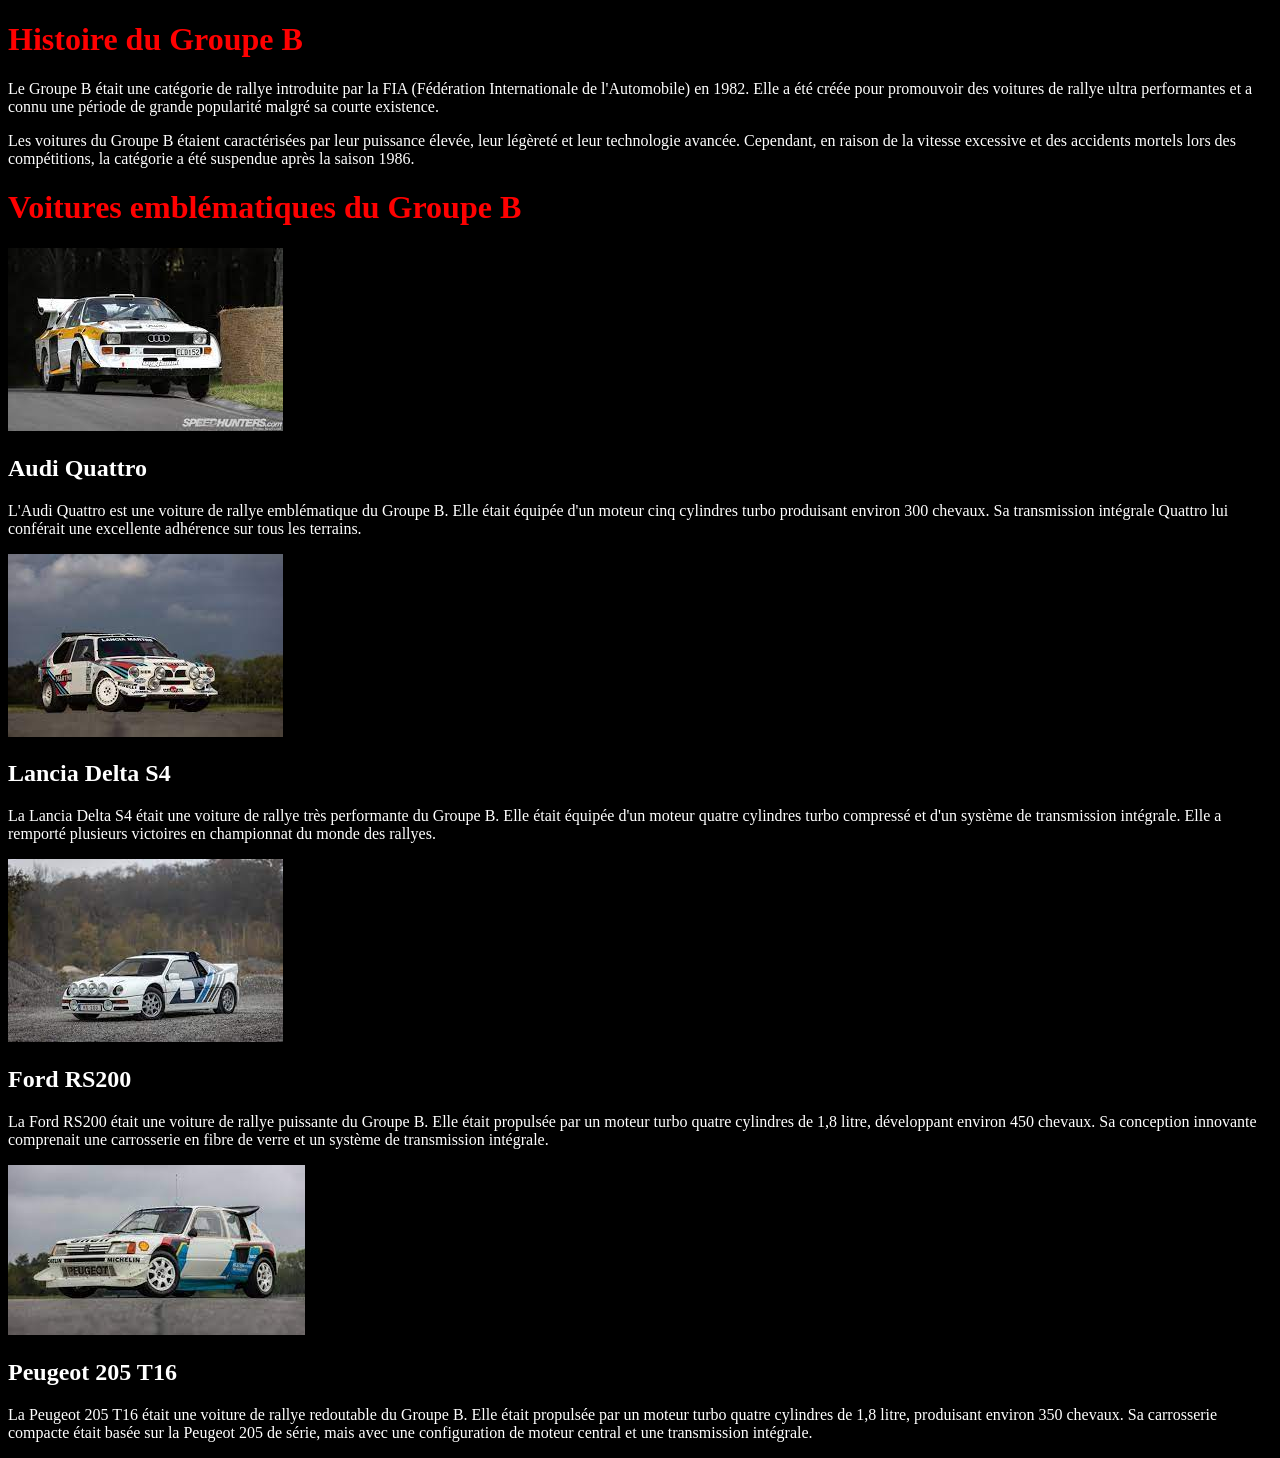
==== index.html @ 5e2f9e35 "mise a jour" ====
<!DOCTYPE html>
<html>
<head>
    <title>Le groupe B</title>
    <link rel="stylesheet" type="text/css" href="style.css">
</head>
<body>

 <div class="history">
        <h1>Histoire du Groupe B</h1>
        <p>Le Groupe B était une catégorie de rallye introduite par la FIA (Fédération Internationale de l'Automobile) en 1982. Elle a été créée pour promouvoir des voitures de rallye ultra performantes et a connu une période de grande popularité malgré sa courte existence.</p>
        <p>Les voitures du Groupe B étaient caractérisées par leur puissance élevée, leur légèreté et leur technologie avancée. Cependant, en raison de la vitesse excessive et des accidents mortels lors des compétitions, la catégorie a été suspendue après la saison 1986.</p>
        

		<h1>Voitures emblématiques du Groupe B</h1>
        <div class="car">
        <img src="audi quattro.jpg" alt="Audi Quattro">
        <h2>Audi Quattro</h2>
        <p>L'Audi Quattro est une voiture de rallye emblématique du Groupe B. Elle était équipée d'un moteur cinq cylindres turbo produisant environ 300 chevaux. Sa transmission intégrale Quattro lui conférait une excellente adhérence sur tous les terrains.</p>
    </div>
    
    <div class="car">
        <img src="lancia delta.jpg" alt="Lancia Delta S4">
        <h2>Lancia Delta S4</h2>
        <p>La Lancia Delta S4 était une voiture de rallye très performante du Groupe B. Elle était équipée d'un moteur quatre cylindres turbo compressé et d'un système de transmission intégrale. Elle a remporté plusieurs victoires en championnat du monde des rallyes.</p>
    </div>
    
    <div class="car">
        <img src="ford rs200.jpg" alt="Ford RS200">
        <h2>Ford RS200</h2>
        <p>La Ford RS200 était une voiture de rallye puissante du Groupe B. Elle était propulsée par un moteur turbo quatre cylindres de 1,8 litre, développant environ 450 chevaux. Sa conception innovante comprenait une carrosserie en fibre de verre et un système de transmission intégrale.</p>
    </div>
    
    <div class="car">
        <img src="205 t16 evo 2.jpg" alt="Peugeot 205 T16">
        <h2>Peugeot 205 T16</h2>
        <p>La Peugeot 205 T16 était une voiture de rallye redoutable du Groupe B. Elle était propulsée par un moteur turbo quatre cylindres de 1,8 litre, produisant environ 350 chevaux. Sa carrosserie compacte était basée sur la Peugeot 205 de série, mais avec une configuration de moteur central et une transmission intégrale.</p>
    </div>
---- style.css ----
h1
{
	color:red;
}
body
{
 background-color: black; /* Le fond de la page sera noir */
 color: white; /* Le texte de la page sera blanc */
}
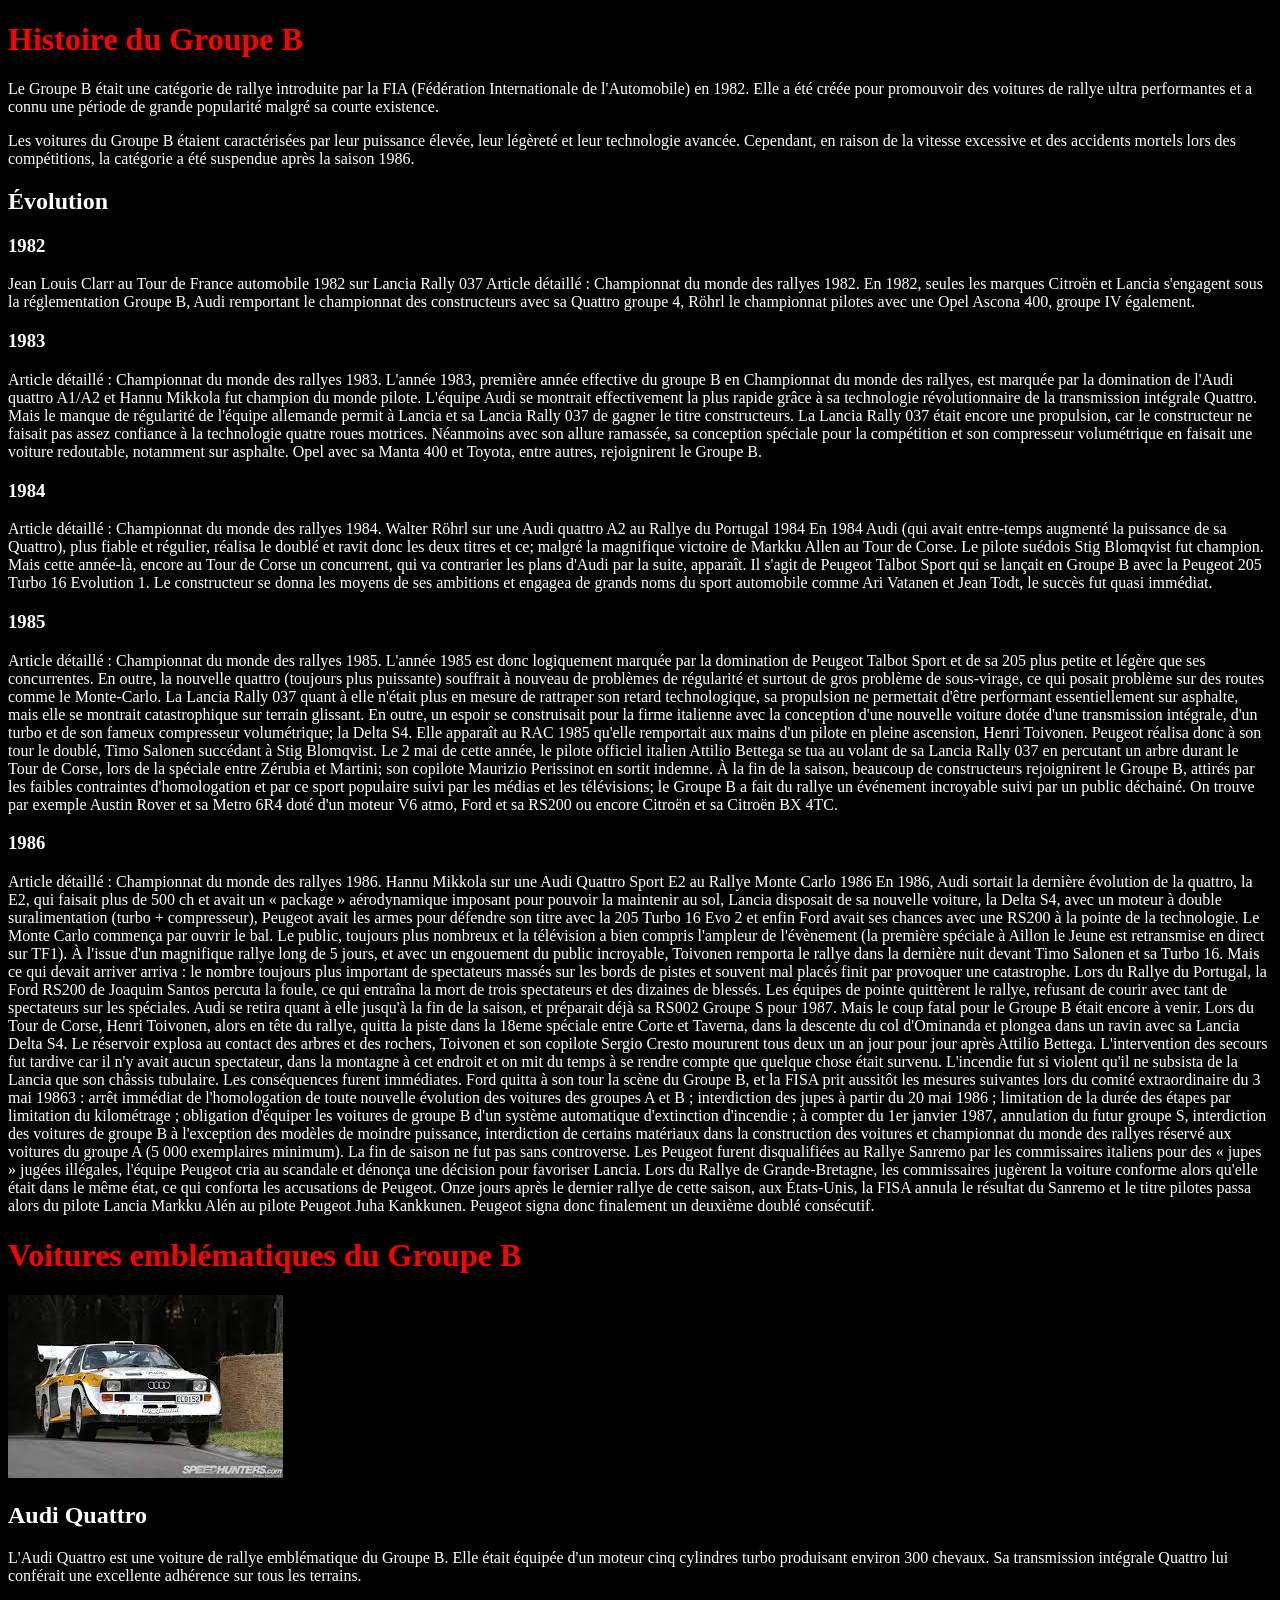
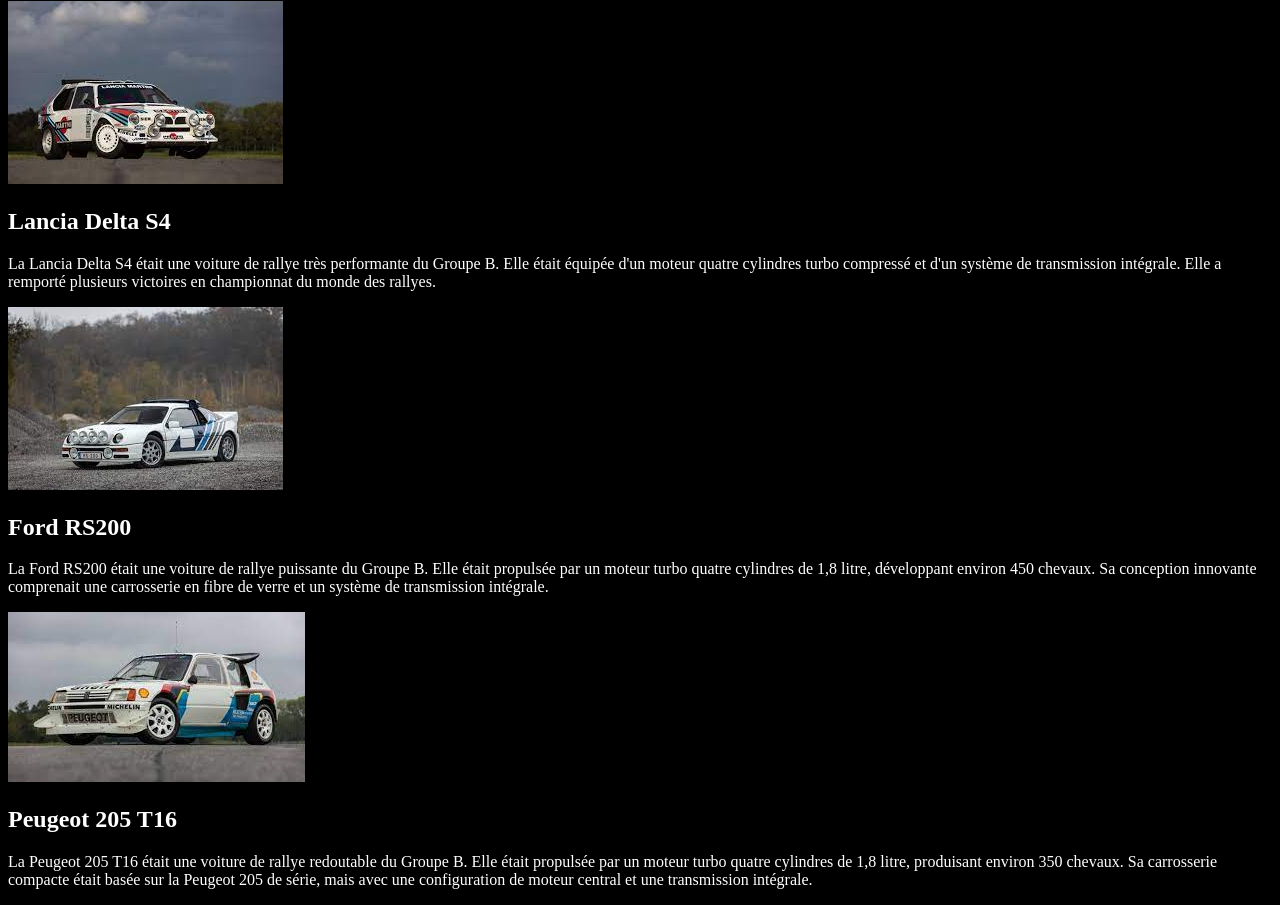
==== commit bf7b8043: "Update index.html" ====
--- a/index.html
+++ b/index.html
@@ -10,7 +10,48 @@
         <h1>Histoire du Groupe B</h1>
         <p>Le Groupe B était une catégorie de rallye introduite par la FIA (Fédération Internationale de l'Automobile) en 1982. Elle a été créée pour promouvoir des voitures de rallye ultra performantes et a connu une période de grande popularité malgré sa courte existence.</p>
         <p>Les voitures du Groupe B étaient caractérisées par leur puissance élevée, leur légèreté et leur technologie avancée. Cependant, en raison de la vitesse excessive et des accidents mortels lors des compétitions, la catégorie a été suspendue après la saison 1986.</p>
-        
+       
+	 <h2>Évolution</h2>
+<h3>1982</h3>
+
+Jean Louis Clarr au Tour de France automobile 1982 sur Lancia Rally 037
+Article détaillé : Championnat du monde des rallyes 1982.
+En 1982, seules les marques Citroën et Lancia s'engagent sous la réglementation Groupe B, Audi remportant le championnat des constructeurs avec sa Quattro groupe 4, Röhrl le championnat pilotes avec une Opel Ascona 400, groupe IV également.
+
+<h3>1983</h3>
+Article détaillé : Championnat du monde des rallyes 1983.
+L'année 1983, première année effective du groupe B en Championnat du monde des rallyes, est marquée par la domination de l'Audi quattro A1/A2 et Hannu Mikkola fut champion du monde pilote. L'équipe Audi se montrait effectivement la plus rapide grâce à sa technologie révolutionnaire de la transmission intégrale Quattro. Mais le manque de régularité de l'équipe allemande permit à Lancia et sa Lancia Rally 037 de gagner le titre constructeurs. La Lancia Rally 037 était encore une propulsion, car le constructeur ne faisait pas assez confiance à la technologie quatre roues motrices. Néanmoins avec son allure ramassée, sa conception spéciale pour la compétition et son compresseur volumétrique en faisait une voiture redoutable, notamment sur asphalte. Opel avec sa Manta 400 et Toyota, entre autres, rejoignirent le Groupe B.
+
+<h3>1984</h3>
+Article détaillé : Championnat du monde des rallyes 1984.
+
+Walter Röhrl sur une Audi quattro A2 au Rallye du Portugal 1984
+En 1984 Audi (qui avait entre-temps augmenté la puissance de sa Quattro), plus fiable et régulier, réalisa le doublé et ravit donc les deux titres et ce; malgré la magnifique victoire de Markku Allen au Tour de Corse. Le pilote suédois Stig Blomqvist fut champion. Mais cette année-là, encore au Tour de Corse un concurrent, qui va contrarier les plans d'Audi par la suite, apparaît. Il s'agit de Peugeot Talbot Sport qui se lançait en Groupe B avec la Peugeot 205 Turbo 16 Evolution 1. Le constructeur se donna les moyens de ses ambitions et engagea de grands noms du sport automobile comme Ari Vatanen et Jean Todt, le succès fut quasi immédiat.
+
+<h3>1985</h3>
+Article détaillé : Championnat du monde des rallyes 1985.
+L'année 1985 est donc logiquement marquée par la domination de Peugeot Talbot Sport et de sa 205 plus petite et légère que ses concurrentes. En outre, la nouvelle quattro (toujours plus puissante) souffrait à nouveau de problèmes de régularité et surtout de gros problème de sous-virage, ce qui posait problème sur des routes comme le Monte-Carlo. La Lancia Rally 037 quant à elle n'était plus en mesure de rattraper son retard technologique, sa propulsion ne permettait d'être performant essentiellement sur asphalte, mais elle se montrait catastrophique sur terrain glissant. En outre, un espoir se construisait pour la firme italienne avec la conception d'une nouvelle voiture dotée d'une transmission intégrale, d'un turbo et de son fameux compresseur volumétrique; la Delta S4. Elle apparaît au RAC 1985 qu'elle remportait aux mains d'un pilote en pleine ascension, Henri Toivonen. Peugeot réalisa donc à son tour le doublé, Timo Salonen succédant à Stig Blomqvist. Le 2 mai de cette année, le pilote officiel italien Attilio Bettega se tua au volant de sa Lancia Rally 037 en percutant un arbre durant le Tour de Corse, lors de la spéciale entre Zérubia et Martini; son copilote Maurizio Perissinot en sortit indemne.
+
+À la fin de la saison, beaucoup de constructeurs rejoignirent le Groupe B, attirés par les faibles contraintes d'homologation et par ce sport populaire suivi par les médias et les télévisions; le Groupe B a fait du rallye un événement incroyable suivi par un public déchainé. On trouve par exemple Austin Rover et sa Metro 6R4 doté d'un moteur V6 atmo, Ford et sa RS200 ou encore Citroën et sa Citroën BX 4TC.
+
+<h3>1986</h3>
+Article détaillé : Championnat du monde des rallyes 1986.
+
+Hannu Mikkola sur une Audi Quattro Sport E2 au Rallye Monte Carlo 1986
+En 1986, Audi sortait la dernière évolution de la quattro, la E2, qui faisait plus de 500 ch et avait un « package » aérodynamique imposant pour pouvoir la maintenir au sol, Lancia disposait de sa nouvelle voiture, la Delta S4, avec un moteur à double suralimentation (turbo + compresseur), Peugeot avait les armes pour défendre son titre avec la 205 Turbo 16 Evo 2 et enfin Ford avait ses chances avec une RS200 à la pointe de la technologie.
+
+Le Monte Carlo commença par ouvrir le bal. Le public, toujours plus nombreux et la télévision a bien compris l'ampleur de l'évènement (la première spéciale à Aillon le Jeune est retransmise en direct sur TF1). À l'issue d'un magnifique rallye long de 5 jours, et avec un engouement du public incroyable, Toivonen remporta le rallye dans la dernière nuit devant Timo Salonen et sa Turbo 16.
+
+Mais ce qui devait arriver arriva : le nombre toujours plus important de spectateurs massés sur les bords de pistes et souvent mal placés finit par provoquer une catastrophe. Lors du Rallye du Portugal, la Ford RS200 de Joaquim Santos percuta la foule, ce qui entraîna la mort de trois spectateurs et des dizaines de blessés. Les équipes de pointe quittèrent le rallye, refusant de courir avec tant de spectateurs sur les spéciales. Audi se retira quant à elle jusqu'à la fin de la saison, et préparait déjà sa RS002 Groupe S pour 1987.
+
+Mais le coup fatal pour le Groupe B était encore à venir. Lors du Tour de Corse, Henri Toivonen, alors en tête du rallye, quitta la piste dans la 18eme spéciale entre Corte et Taverna, dans la descente du col d'Ominanda et plongea dans un ravin avec sa Lancia Delta S4. Le réservoir explosa au contact des arbres et des rochers, Toivonen et son copilote Sergio Cresto moururent tous deux un an jour pour jour après Attilio Bettega. L'intervention des secours fut tardive car il n'y avait aucun spectateur, dans la montagne à cet endroit et on mit du temps à se rendre compte que quelque chose était survenu. L'incendie fut si violent qu'il ne subsista de la Lancia que son châssis tubulaire. Les conséquences furent immédiates. Ford quitta à son tour la scène du Groupe B, et la FISA prit aussitôt les mesures suivantes lors du comité extraordinaire du 3 mai 19863 :
+
+arrêt immédiat de l'homologation de toute nouvelle évolution des voitures des groupes A et B ;
+interdiction des jupes à partir du 20 mai 1986 ;
+limitation de la durée des étapes par limitation du kilométrage ;
+obligation d'équiper les voitures de groupe B d'un système automatique d'extinction d'incendie ;
+à compter du 1er janvier 1987, annulation du futur groupe S, interdiction des voitures de groupe B à l'exception des modèles de moindre puissance, interdiction de certains matériaux dans la construction des voitures et championnat du monde des rallyes réservé aux voitures du groupe A (5 000 exemplaires minimum).
+La fin de saison ne fut pas sans controverse. Les Peugeot furent disqualifiées au Rallye Sanremo par les commissaires italiens pour des « jupes » jugées illégales, l'équipe Peugeot cria au scandale et dénonça une décision pour favoriser Lancia. Lors du Rallye de Grande-Bretagne, les commissaires jugèrent la voiture conforme alors qu'elle était dans le même état, ce qui conforta les accusations de Peugeot. Onze jours après le dernier rallye de cette saison, aux États-Unis, la FISA annula le résultat du Sanremo et le titre pilotes passa alors du pilote Lancia Markku Alén au pilote Peugeot Juha Kankkunen. Peugeot signa donc finalement un deuxième doublé consécutif.
 
 		<h1>Voitures emblématiques du Groupe B</h1>
         <div class="car">
@@ -37,4 +78,4 @@
         <p>La Peugeot 205 T16 était une voiture de rallye redoutable du Groupe B. Elle était propulsée par un moteur turbo quatre cylindres de 1,8 litre, produisant environ 350 chevaux. Sa carrosserie compacte était basée sur la Peugeot 205 de série, mais avec une configuration de moteur central et une transmission intégrale.</p>
     </div>
     
- + 
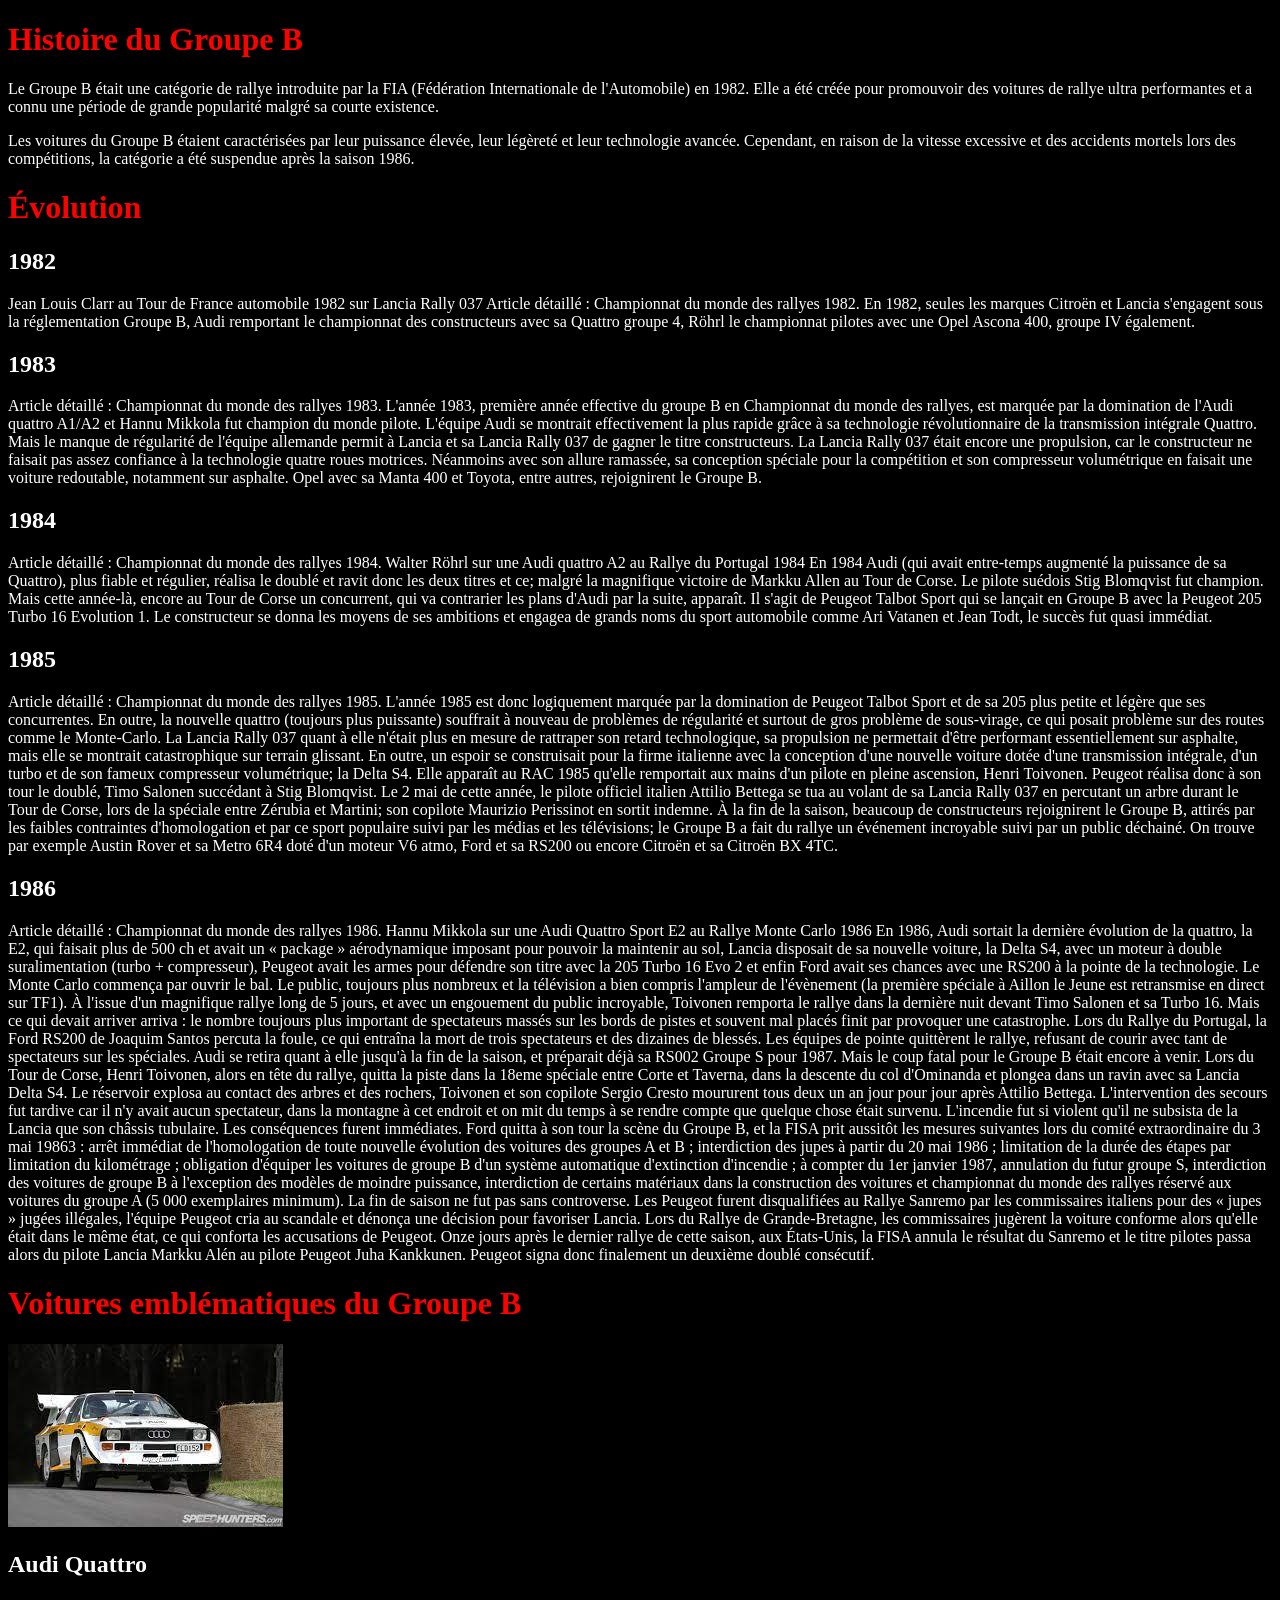
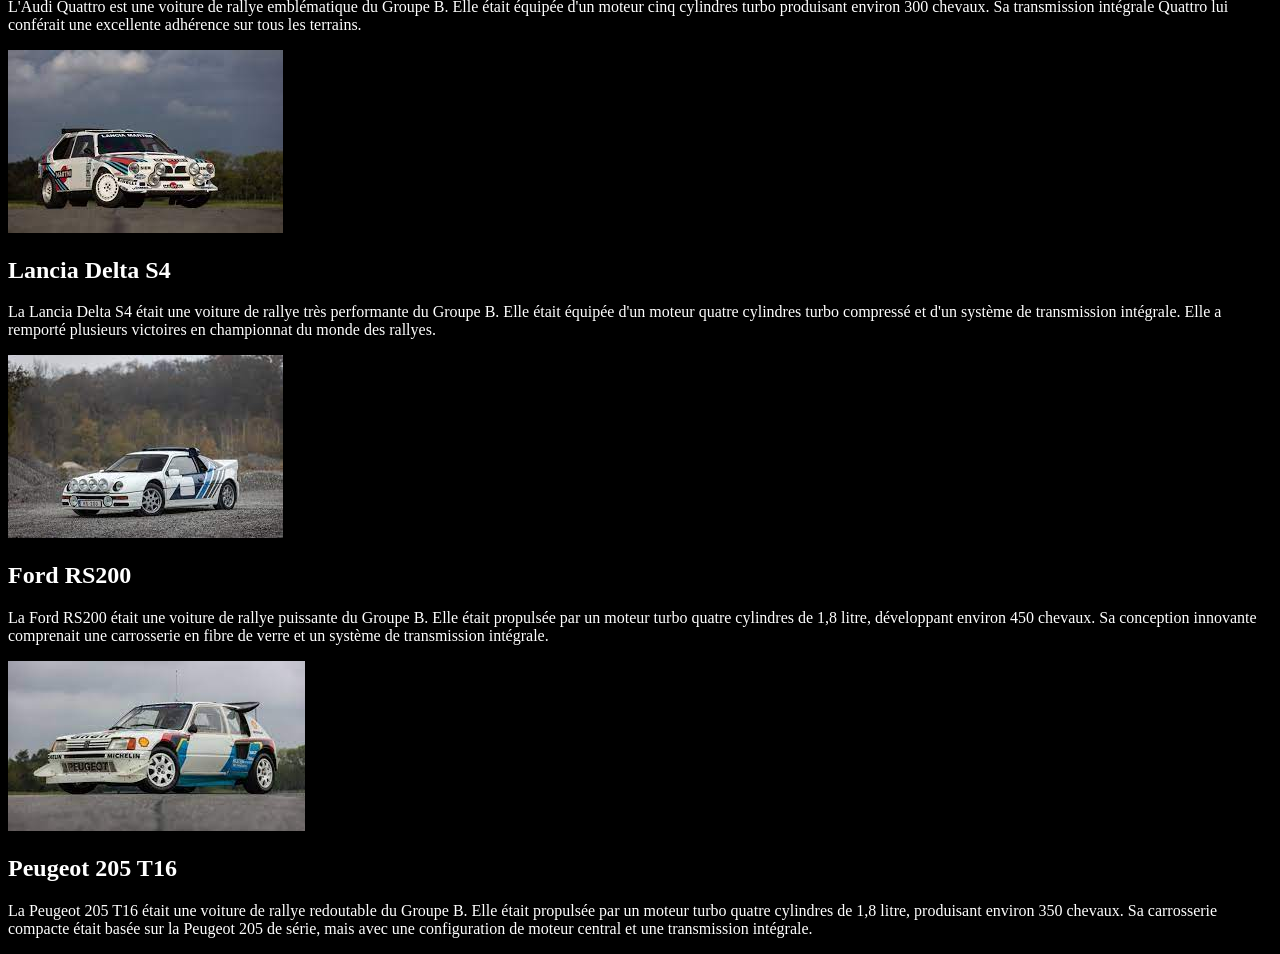
==== commit 1f46f58c: "Update index.html" ====
--- a/index.html
+++ b/index.html
@@ -11,30 +11,30 @@
         <p>Le Groupe B était une catégorie de rallye introduite par la FIA (Fédération Internationale de l'Automobile) en 1982. Elle a été créée pour promouvoir des voitures de rallye ultra performantes et a connu une période de grande popularité malgré sa courte existence.</p>
         <p>Les voitures du Groupe B étaient caractérisées par leur puissance élevée, leur légèreté et leur technologie avancée. Cependant, en raison de la vitesse excessive et des accidents mortels lors des compétitions, la catégorie a été suspendue après la saison 1986.</p>
        
-	 <h2>Évolution</h2>
-<h3>1982</h3>
+	 <h1>Évolution</h1>
+<h2>1982</h2>
 
 Jean Louis Clarr au Tour de France automobile 1982 sur Lancia Rally 037
 Article détaillé : Championnat du monde des rallyes 1982.
 En 1982, seules les marques Citroën et Lancia s'engagent sous la réglementation Groupe B, Audi remportant le championnat des constructeurs avec sa Quattro groupe 4, Röhrl le championnat pilotes avec une Opel Ascona 400, groupe IV également.
 
-<h3>1983</h3>
+<h2>1983</h2>
 Article détaillé : Championnat du monde des rallyes 1983.
 L'année 1983, première année effective du groupe B en Championnat du monde des rallyes, est marquée par la domination de l'Audi quattro A1/A2 et Hannu Mikkola fut champion du monde pilote. L'équipe Audi se montrait effectivement la plus rapide grâce à sa technologie révolutionnaire de la transmission intégrale Quattro. Mais le manque de régularité de l'équipe allemande permit à Lancia et sa Lancia Rally 037 de gagner le titre constructeurs. La Lancia Rally 037 était encore une propulsion, car le constructeur ne faisait pas assez confiance à la technologie quatre roues motrices. Néanmoins avec son allure ramassée, sa conception spéciale pour la compétition et son compresseur volumétrique en faisait une voiture redoutable, notamment sur asphalte. Opel avec sa Manta 400 et Toyota, entre autres, rejoignirent le Groupe B.
 
-<h3>1984</h3>
+<h2>1984</h2>
 Article détaillé : Championnat du monde des rallyes 1984.
 
 Walter Röhrl sur une Audi quattro A2 au Rallye du Portugal 1984
 En 1984 Audi (qui avait entre-temps augmenté la puissance de sa Quattro), plus fiable et régulier, réalisa le doublé et ravit donc les deux titres et ce; malgré la magnifique victoire de Markku Allen au Tour de Corse. Le pilote suédois Stig Blomqvist fut champion. Mais cette année-là, encore au Tour de Corse un concurrent, qui va contrarier les plans d'Audi par la suite, apparaît. Il s'agit de Peugeot Talbot Sport qui se lançait en Groupe B avec la Peugeot 205 Turbo 16 Evolution 1. Le constructeur se donna les moyens de ses ambitions et engagea de grands noms du sport automobile comme Ari Vatanen et Jean Todt, le succès fut quasi immédiat.
 
-<h3>1985</h3>
+<h2>1985</h2>
 Article détaillé : Championnat du monde des rallyes 1985.
 L'année 1985 est donc logiquement marquée par la domination de Peugeot Talbot Sport et de sa 205 plus petite et légère que ses concurrentes. En outre, la nouvelle quattro (toujours plus puissante) souffrait à nouveau de problèmes de régularité et surtout de gros problème de sous-virage, ce qui posait problème sur des routes comme le Monte-Carlo. La Lancia Rally 037 quant à elle n'était plus en mesure de rattraper son retard technologique, sa propulsion ne permettait d'être performant essentiellement sur asphalte, mais elle se montrait catastrophique sur terrain glissant. En outre, un espoir se construisait pour la firme italienne avec la conception d'une nouvelle voiture dotée d'une transmission intégrale, d'un turbo et de son fameux compresseur volumétrique; la Delta S4. Elle apparaît au RAC 1985 qu'elle remportait aux mains d'un pilote en pleine ascension, Henri Toivonen. Peugeot réalisa donc à son tour le doublé, Timo Salonen succédant à Stig Blomqvist. Le 2 mai de cette année, le pilote officiel italien Attilio Bettega se tua au volant de sa Lancia Rally 037 en percutant un arbre durant le Tour de Corse, lors de la spéciale entre Zérubia et Martini; son copilote Maurizio Perissinot en sortit indemne.
 
 À la fin de la saison, beaucoup de constructeurs rejoignirent le Groupe B, attirés par les faibles contraintes d'homologation et par ce sport populaire suivi par les médias et les télévisions; le Groupe B a fait du rallye un événement incroyable suivi par un public déchainé. On trouve par exemple Austin Rover et sa Metro 6R4 doté d'un moteur V6 atmo, Ford et sa RS200 ou encore Citroën et sa Citroën BX 4TC.
 
-<h3>1986</h3>
+<h2>1986</h2>
 Article détaillé : Championnat du monde des rallyes 1986.
 
 Hannu Mikkola sur une Audi Quattro Sport E2 au Rallye Monte Carlo 1986
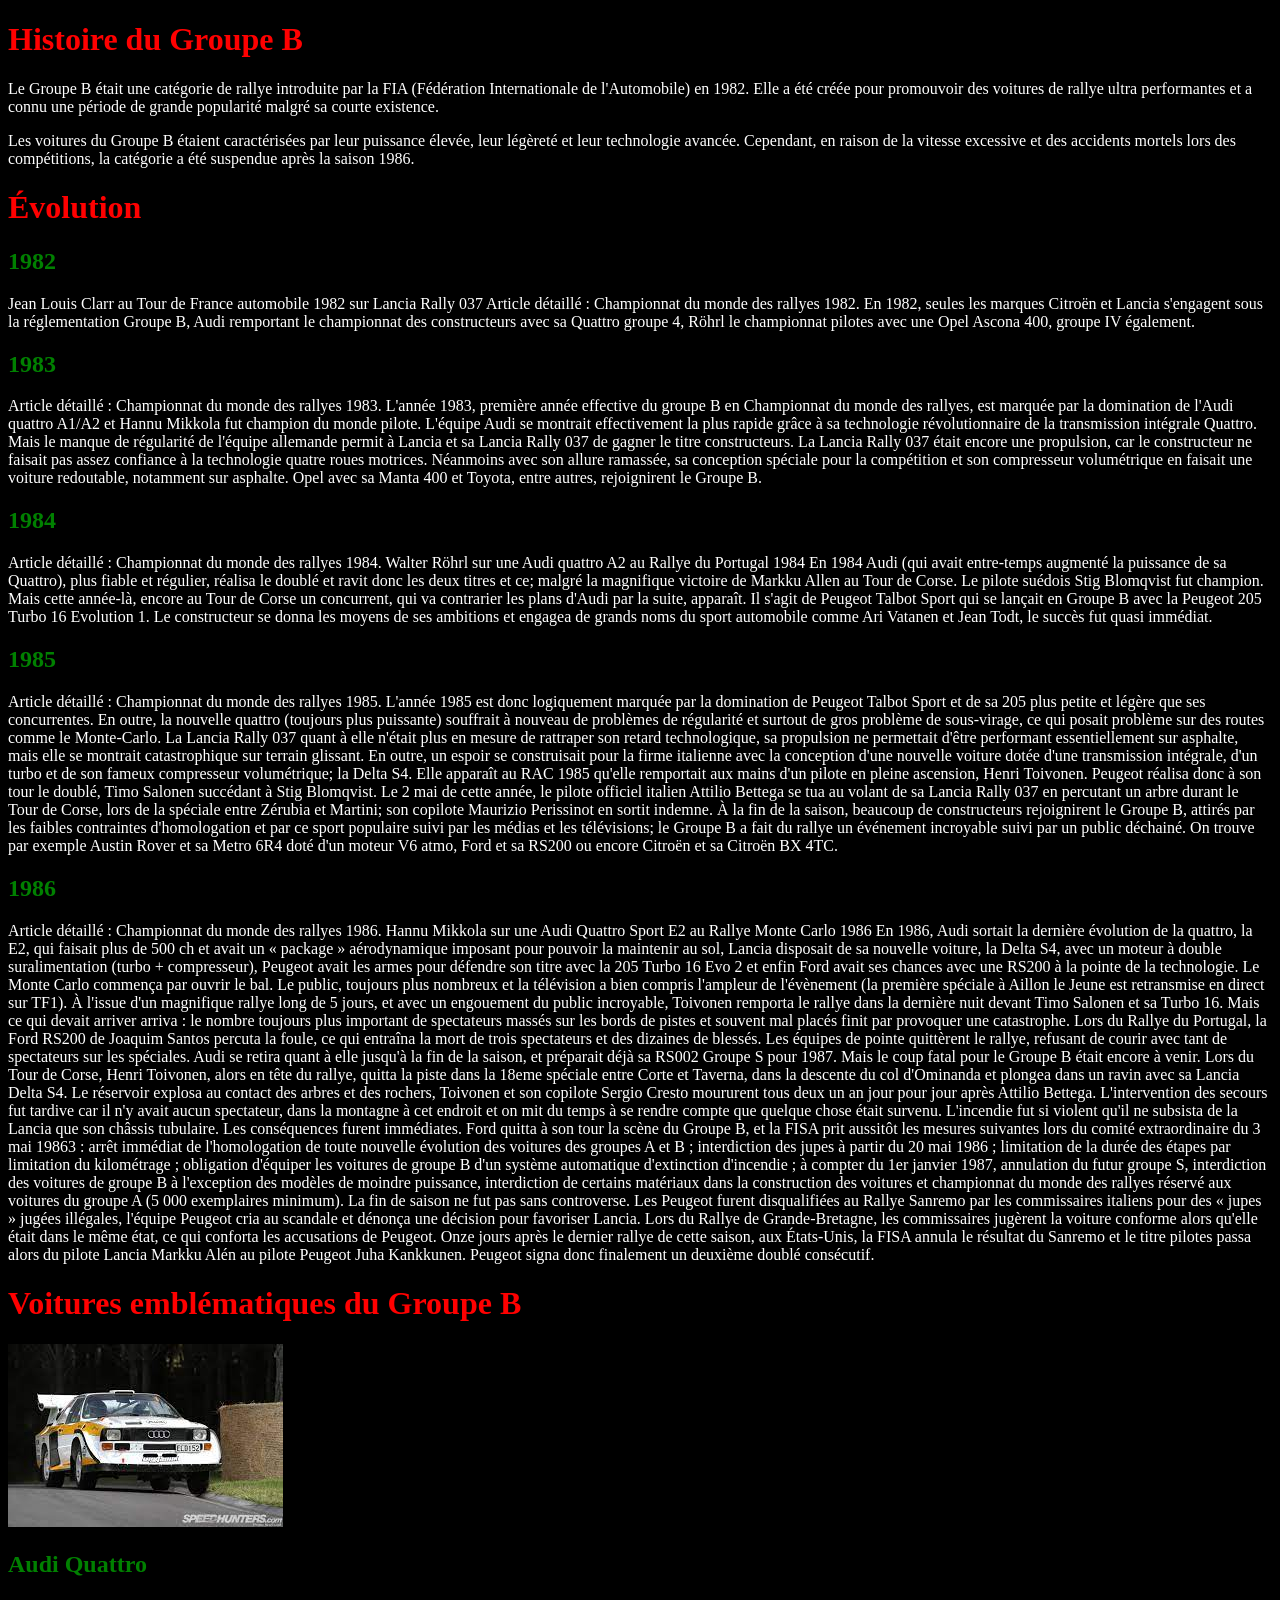
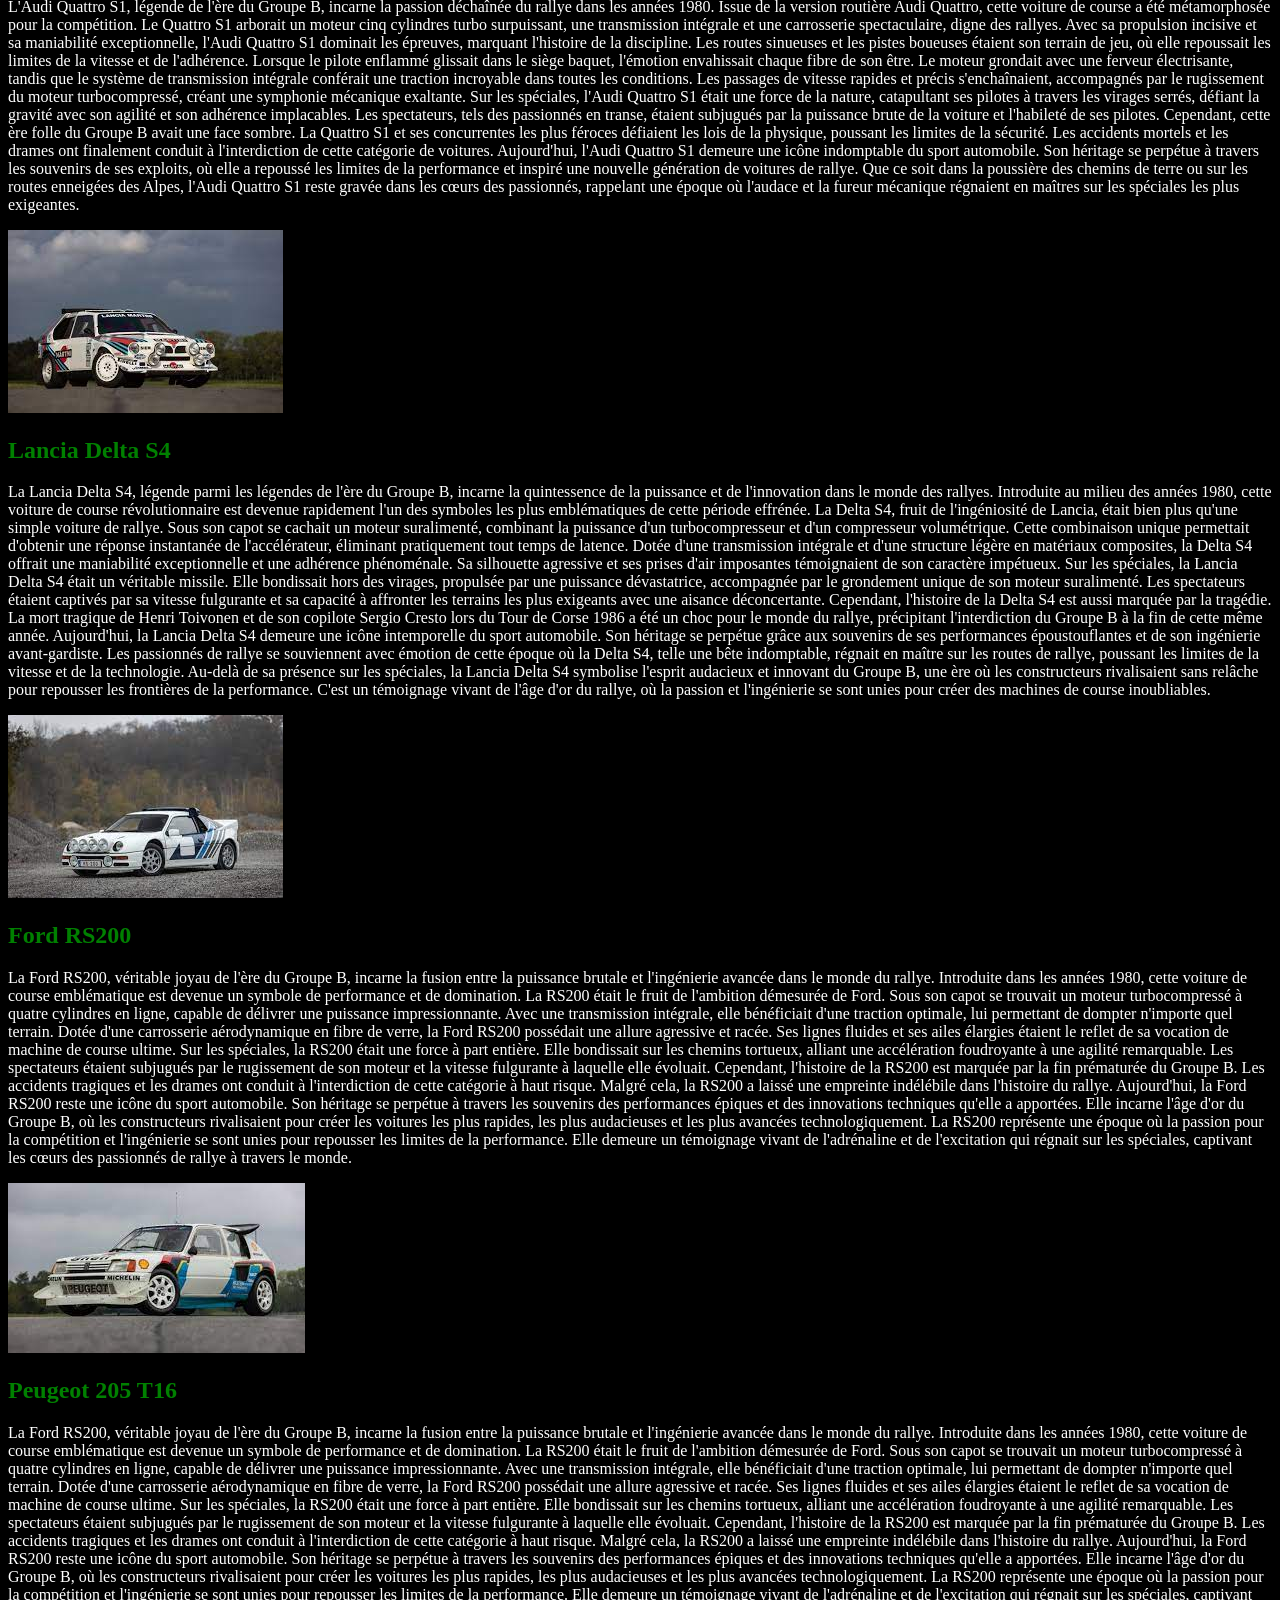
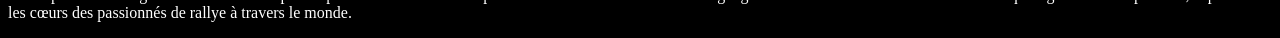
==== commit 5c5ae0f5: "Update index.html" ====
--- a/index.html
+++ b/index.html
@@ -57,25 +57,73 @@
         <div class="car">
         <img src="audi quattro.jpg" alt="Audi Quattro">
         <h2>Audi Quattro</h2>
-        <p>L'Audi Quattro est une voiture de rallye emblématique du Groupe B. Elle était équipée d'un moteur cinq cylindres turbo produisant environ 300 chevaux. Sa transmission intégrale Quattro lui conférait une excellente adhérence sur tous les terrains.</p>
+        <p>L'Audi Quattro S1, légende de l'ère du Groupe B, incarne la passion déchaînée du rallye dans les années 1980. Issue de la version routière Audi Quattro, cette voiture de course a été métamorphosée pour la compétition. Le Quattro S1 arborait un moteur cinq cylindres turbo surpuissant, une transmission intégrale et une carrosserie spectaculaire, digne des rallyes. 
+
+Avec sa propulsion incisive et sa maniabilité exceptionnelle, l'Audi Quattro S1 dominait les épreuves, marquant l'histoire de la discipline. Les routes sinueuses et les pistes boueuses étaient son terrain de jeu, où elle repoussait les limites de la vitesse et de l'adhérence.
+
+Lorsque le pilote enflammé glissait dans le siège baquet, l'émotion envahissait chaque fibre de son être. Le moteur grondait avec une ferveur électrisante, tandis que le système de transmission intégrale conférait une traction incroyable dans toutes les conditions. Les passages de vitesse rapides et précis s'enchaînaient, accompagnés par le rugissement du moteur turbocompressé, créant une symphonie mécanique exaltante.
+
+Sur les spéciales, l'Audi Quattro S1 était une force de la nature, catapultant ses pilotes à travers les virages serrés, défiant la gravité avec son agilité et son adhérence implacables. Les spectateurs, tels des passionnés en transe, étaient subjugués par la puissance brute de la voiture et l'habileté de ses pilotes.
+
+Cependant, cette ère folle du Groupe B avait une face sombre. La Quattro S1 et ses concurrentes les plus féroces défiaient les lois de la physique, poussant les limites de la sécurité. Les accidents mortels et les drames ont finalement conduit à l'interdiction de cette catégorie de voitures.
+
+Aujourd'hui, l'Audi Quattro S1 demeure une icône indomptable du sport automobile. Son héritage se perpétue à travers les souvenirs de ses exploits, où elle a repoussé les limites de la performance et inspiré une nouvelle génération de voitures de rallye.
+
+Que ce soit dans la poussière des chemins de terre ou sur les routes enneigées des Alpes, l'Audi Quattro S1 reste gravée dans les cœurs des passionnés, rappelant une époque où l'audace et la fureur mécanique régnaient en maîtres sur les spéciales les plus exigeantes.</p>
     </div>
     
     <div class="car">
         <img src="lancia delta.jpg" alt="Lancia Delta S4">
         <h2>Lancia Delta S4</h2>
-        <p>La Lancia Delta S4 était une voiture de rallye très performante du Groupe B. Elle était équipée d'un moteur quatre cylindres turbo compressé et d'un système de transmission intégrale. Elle a remporté plusieurs victoires en championnat du monde des rallyes.</p>
+        <p>La Lancia Delta S4, légende parmi les légendes de l'ère du Groupe B, incarne la quintessence de la puissance et de l'innovation dans le monde des rallyes. Introduite au milieu des années 1980, cette voiture de course révolutionnaire est devenue rapidement l'un des symboles les plus emblématiques de cette période effrénée.
+
+La Delta S4, fruit de l'ingéniosité de Lancia, était bien plus qu'une simple voiture de rallye. Sous son capot se cachait un moteur suralimenté, combinant la puissance d'un turbocompresseur et d'un compresseur volumétrique. Cette combinaison unique permettait d'obtenir une réponse instantanée de l'accélérateur, éliminant pratiquement tout temps de latence.
+
+Dotée d'une transmission intégrale et d'une structure légère en matériaux composites, la Delta S4 offrait une maniabilité exceptionnelle et une adhérence phénoménale. Sa silhouette agressive et ses prises d'air imposantes témoignaient de son caractère impétueux.
+
+Sur les spéciales, la Lancia Delta S4 était un véritable missile. Elle bondissait hors des virages, propulsée par une puissance dévastatrice, accompagnée par le grondement unique de son moteur suralimenté. Les spectateurs étaient captivés par sa vitesse fulgurante et sa capacité à affronter les terrains les plus exigeants avec une aisance déconcertante.
+
+Cependant, l'histoire de la Delta S4 est aussi marquée par la tragédie. La mort tragique de Henri Toivonen et de son copilote Sergio Cresto lors du Tour de Corse 1986 a été un choc pour le monde du rallye, précipitant l'interdiction du Groupe B à la fin de cette même année.
+
+Aujourd'hui, la Lancia Delta S4 demeure une icône intemporelle du sport automobile. Son héritage se perpétue grâce aux souvenirs de ses performances époustouflantes et de son ingénierie avant-gardiste. Les passionnés de rallye se souviennent avec émotion de cette époque où la Delta S4, telle une bête indomptable, régnait en maître sur les routes de rallye, poussant les limites de la vitesse et de la technologie.
+
+Au-delà de sa présence sur les spéciales, la Lancia Delta S4 symbolise l'esprit audacieux et innovant du Groupe B, une ère où les constructeurs rivalisaient sans relâche pour repousser les frontières de la performance. C'est un témoignage vivant de l'âge d'or du rallye, où la passion et l'ingénierie se sont unies pour créer des machines de course inoubliables.</p>
     </div>
     
     <div class="car">
         <img src="ford rs200.jpg" alt="Ford RS200">
         <h2>Ford RS200</h2>
-        <p>La Ford RS200 était une voiture de rallye puissante du Groupe B. Elle était propulsée par un moteur turbo quatre cylindres de 1,8 litre, développant environ 450 chevaux. Sa conception innovante comprenait une carrosserie en fibre de verre et un système de transmission intégrale.</p>
+        <p>La Ford RS200, véritable joyau de l'ère du Groupe B, incarne la fusion entre la puissance brutale et l'ingénierie avancée dans le monde du rallye. Introduite dans les années 1980, cette voiture de course emblématique est devenue un symbole de performance et de domination.
+
+La RS200 était le fruit de l'ambition démesurée de Ford. Sous son capot se trouvait un moteur turbocompressé à quatre cylindres en ligne, capable de délivrer une puissance impressionnante. Avec une transmission intégrale, elle bénéficiait d'une traction optimale, lui permettant de dompter n'importe quel terrain.
+
+Dotée d'une carrosserie aérodynamique en fibre de verre, la Ford RS200 possédait une allure agressive et racée. Ses lignes fluides et ses ailes élargies étaient le reflet de sa vocation de machine de course ultime.
+
+Sur les spéciales, la RS200 était une force à part entière. Elle bondissait sur les chemins tortueux, alliant une accélération foudroyante à une agilité remarquable. Les spectateurs étaient subjugués par le rugissement de son moteur et la vitesse fulgurante à laquelle elle évoluait.
+
+Cependant, l'histoire de la RS200 est marquée par la fin prématurée du Groupe B. Les accidents tragiques et les drames ont conduit à l'interdiction de cette catégorie à haut risque. Malgré cela, la RS200 a laissé une empreinte indélébile dans l'histoire du rallye.
+
+Aujourd'hui, la Ford RS200 reste une icône du sport automobile. Son héritage se perpétue à travers les souvenirs des performances épiques et des innovations techniques qu'elle a apportées. Elle incarne l'âge d'or du Groupe B, où les constructeurs rivalisaient pour créer les voitures les plus rapides, les plus audacieuses et les plus avancées technologiquement.
+
+La RS200 représente une époque où la passion pour la compétition et l'ingénierie se sont unies pour repousser les limites de la performance. Elle demeure un témoignage vivant de l'adrénaline et de l'excitation qui régnait sur les spéciales, captivant les cœurs des passionnés de rallye à travers le monde.</p>
     </div>
     
     <div class="car">
         <img src="205 t16 evo 2.jpg" alt="Peugeot 205 T16">
         <h2>Peugeot 205 T16</h2>
-        <p>La Peugeot 205 T16 était une voiture de rallye redoutable du Groupe B. Elle était propulsée par un moteur turbo quatre cylindres de 1,8 litre, produisant environ 350 chevaux. Sa carrosserie compacte était basée sur la Peugeot 205 de série, mais avec une configuration de moteur central et une transmission intégrale.</p>
+        <p>La Ford RS200, véritable joyau de l'ère du Groupe B, incarne la fusion entre la puissance brutale et l'ingénierie avancée dans le monde du rallye. Introduite dans les années 1980, cette voiture de course emblématique est devenue un symbole de performance et de domination.
+
+La RS200 était le fruit de l'ambition démesurée de Ford. Sous son capot se trouvait un moteur turbocompressé à quatre cylindres en ligne, capable de délivrer une puissance impressionnante. Avec une transmission intégrale, elle bénéficiait d'une traction optimale, lui permettant de dompter n'importe quel terrain.
+
+Dotée d'une carrosserie aérodynamique en fibre de verre, la Ford RS200 possédait une allure agressive et racée. Ses lignes fluides et ses ailes élargies étaient le reflet de sa vocation de machine de course ultime.
+
+Sur les spéciales, la RS200 était une force à part entière. Elle bondissait sur les chemins tortueux, alliant une accélération foudroyante à une agilité remarquable. Les spectateurs étaient subjugués par le rugissement de son moteur et la vitesse fulgurante à laquelle elle évoluait.
+
+Cependant, l'histoire de la RS200 est marquée par la fin prématurée du Groupe B. Les accidents tragiques et les drames ont conduit à l'interdiction de cette catégorie à haut risque. Malgré cela, la RS200 a laissé une empreinte indélébile dans l'histoire du rallye.
+
+Aujourd'hui, la Ford RS200 reste une icône du sport automobile. Son héritage se perpétue à travers les souvenirs des performances épiques et des innovations techniques qu'elle a apportées. Elle incarne l'âge d'or du Groupe B, où les constructeurs rivalisaient pour créer les voitures les plus rapides, les plus audacieuses et les plus avancées technologiquement.
+
+La RS200 représente une époque où la passion pour la compétition et l'ingénierie se sont unies pour repousser les limites de la performance. Elle demeure un témoignage vivant de l'adrénaline et de l'excitation qui régnait sur les spéciales, captivant les cœurs des passionnés de rallye à travers le monde.</p>
     </div>
     
  
--- a/style.css
+++ b/style.css
@@ -6,4 +6,10 @@
 {
  background-color: black; /* Le fond de la page sera noir */
  color: white; /* Le texte de la page sera blanc */
-}+}
+
+h2
+{
+color:green;
+
+}
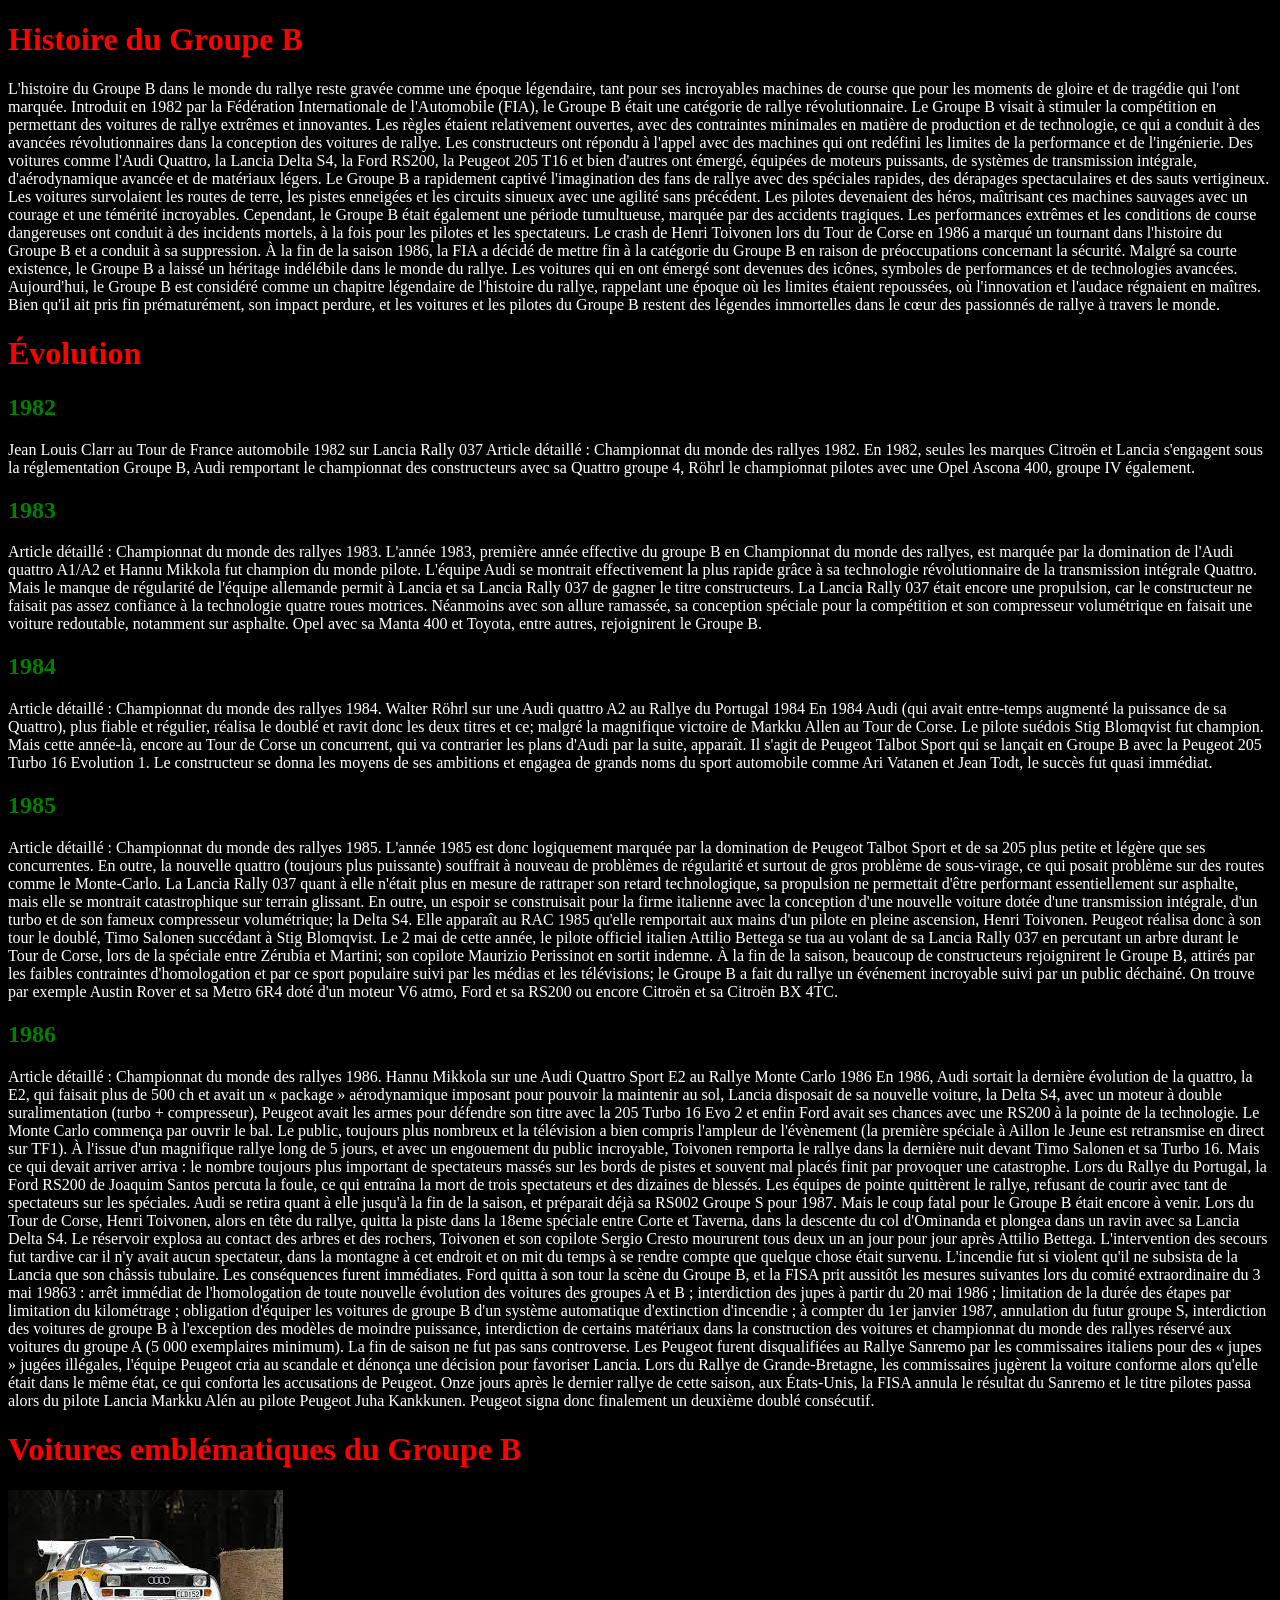
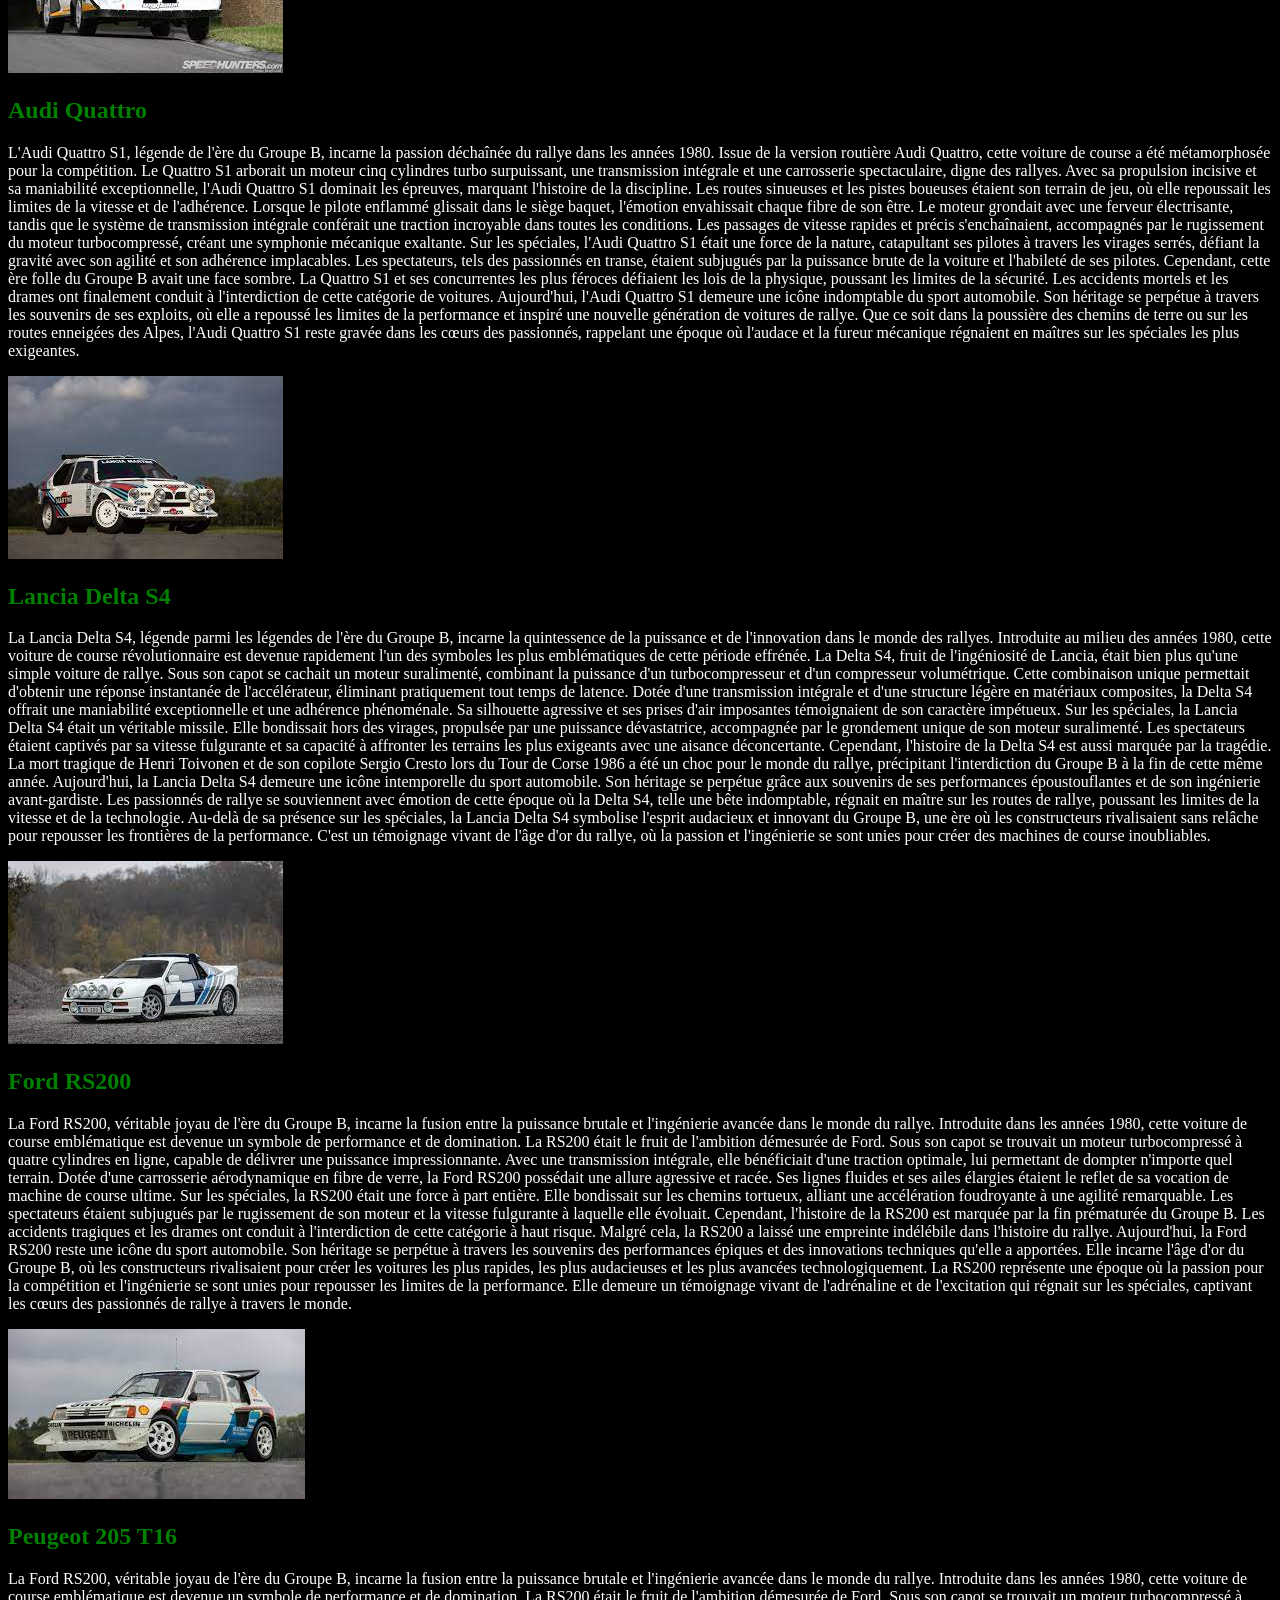
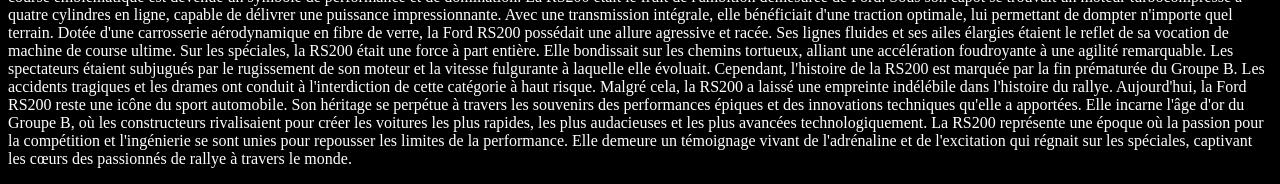
==== commit 80da7b30: "Update index.html" ====
--- a/index.html
+++ b/index.html
@@ -8,8 +8,19 @@
 
  <div class="history">
         <h1>Histoire du Groupe B</h1>
-        <p>Le Groupe B était une catégorie de rallye introduite par la FIA (Fédération Internationale de l'Automobile) en 1982. Elle a été créée pour promouvoir des voitures de rallye ultra performantes et a connu une période de grande popularité malgré sa courte existence.</p>
-        <p>Les voitures du Groupe B étaient caractérisées par leur puissance élevée, leur légèreté et leur technologie avancée. Cependant, en raison de la vitesse excessive et des accidents mortels lors des compétitions, la catégorie a été suspendue après la saison 1986.</p>
+        <p>L'histoire du Groupe B dans le monde du rallye reste gravée comme une époque légendaire, tant pour ses incroyables machines de course que pour les moments de gloire et de tragédie qui l'ont marquée. Introduit en 1982 par la Fédération Internationale de l'Automobile (FIA), le Groupe B était une catégorie de rallye révolutionnaire.
+
+Le Groupe B visait à stimuler la compétition en permettant des voitures de rallye extrêmes et innovantes. Les règles étaient relativement ouvertes, avec des contraintes minimales en matière de production et de technologie, ce qui a conduit à des avancées révolutionnaires dans la conception des voitures de rallye.
+
+Les constructeurs ont répondu à l'appel avec des machines qui ont redéfini les limites de la performance et de l'ingénierie. Des voitures comme l'Audi Quattro, la Lancia Delta S4, la Ford RS200, la Peugeot 205 T16 et bien d'autres ont émergé, équipées de moteurs puissants, de systèmes de transmission intégrale, d'aérodynamique avancée et de matériaux légers.
+
+Le Groupe B a rapidement captivé l'imagination des fans de rallye avec des spéciales rapides, des dérapages spectaculaires et des sauts vertigineux. Les voitures survolaient les routes de terre, les pistes enneigées et les circuits sinueux avec une agilité sans précédent. Les pilotes devenaient des héros, maîtrisant ces machines sauvages avec un courage et une témérité incroyables.
+
+Cependant, le Groupe B était également une période tumultueuse, marquée par des accidents tragiques. Les performances extrêmes et les conditions de course dangereuses ont conduit à des incidents mortels, à la fois pour les pilotes et les spectateurs. Le crash de Henri Toivonen lors du Tour de Corse en 1986 a marqué un tournant dans l'histoire du Groupe B et a conduit à sa suppression.
+
+À la fin de la saison 1986, la FIA a décidé de mettre fin à la catégorie du Groupe B en raison de préoccupations concernant la sécurité. Malgré sa courte existence, le Groupe B a laissé un héritage indélébile dans le monde du rallye. Les voitures qui en ont émergé sont devenues des icônes, symboles de performances et de technologies avancées.
+
+Aujourd'hui, le Groupe B est considéré comme un chapitre légendaire de l'histoire du rallye, rappelant une époque où les limites étaient repoussées, où l'innovation et l'audace régnaient en maîtres. Bien qu'il ait pris fin prématurément, son impact perdure, et les voitures et les pilotes du Groupe B restent des légendes immortelles dans le cœur des passionnés de rallye à travers le monde.</p>
        
 	 <h1>Évolution</h1>
 <h2>1982</h2>
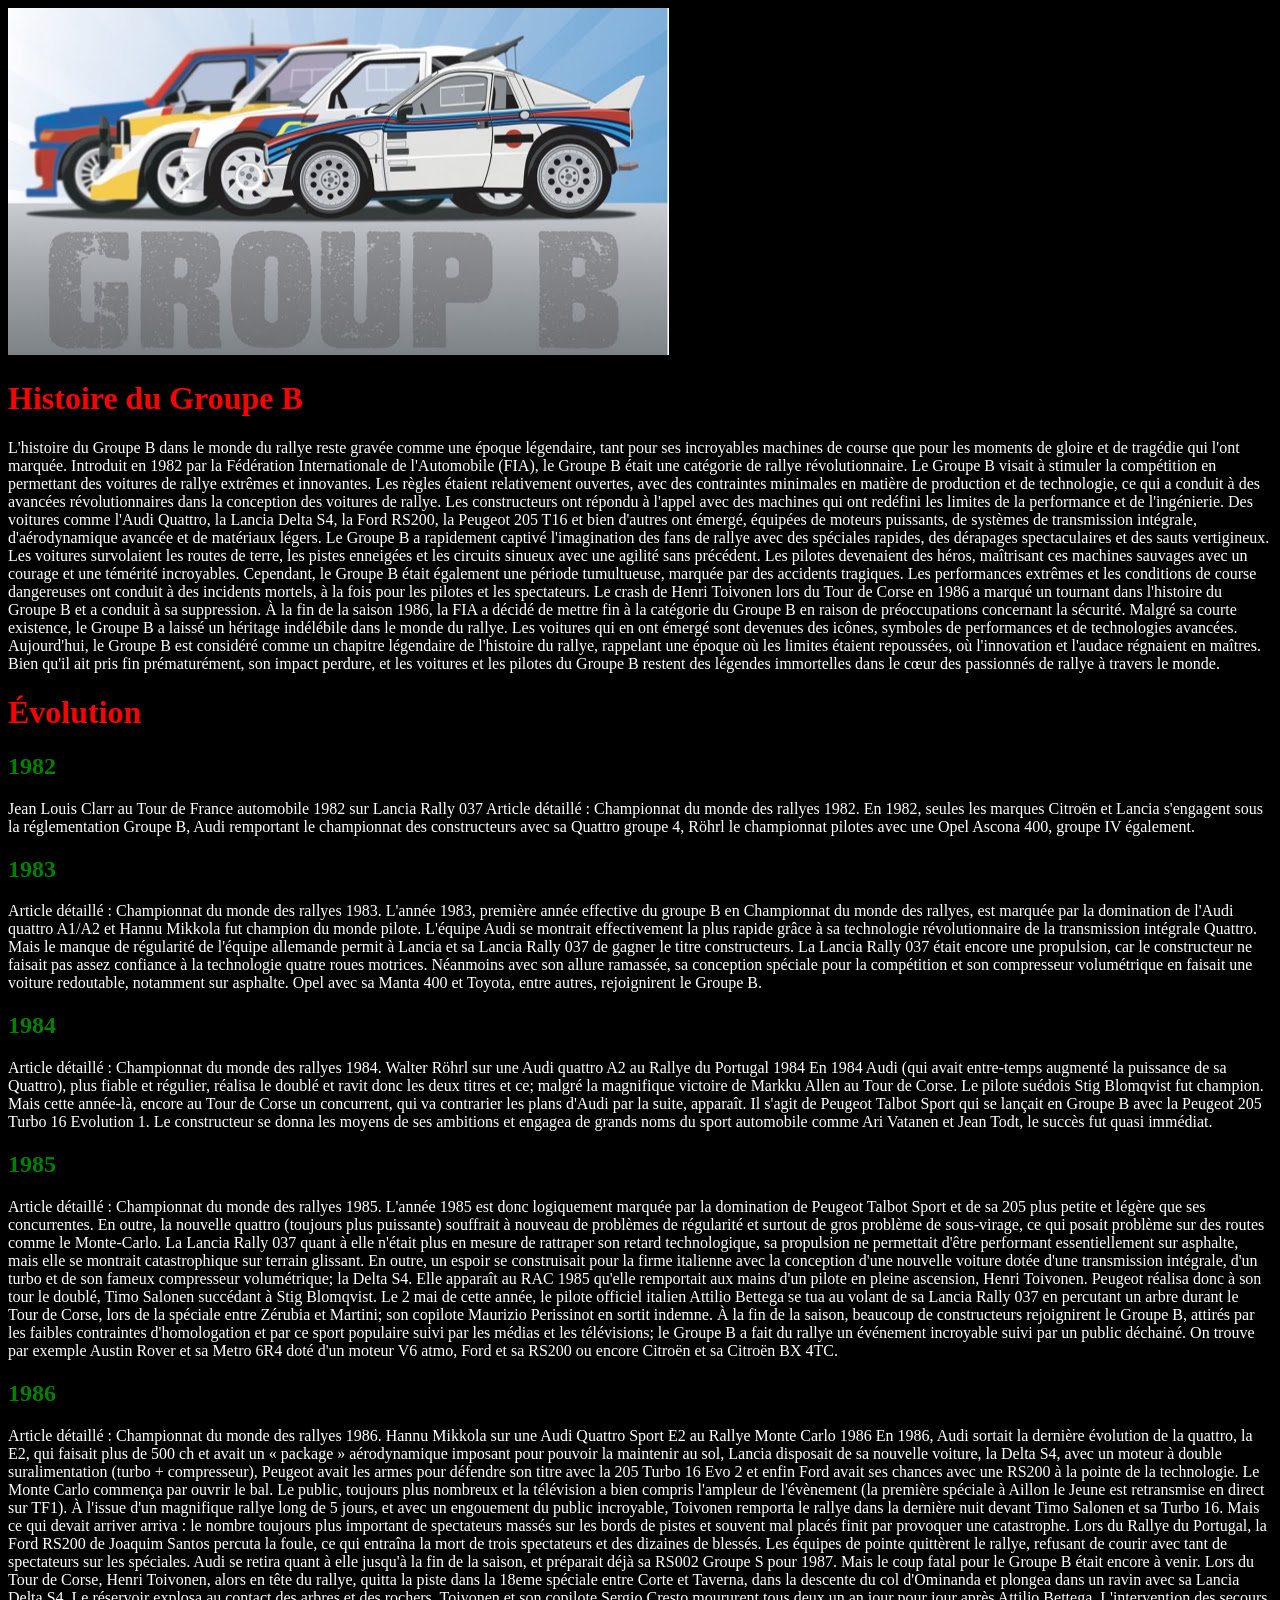
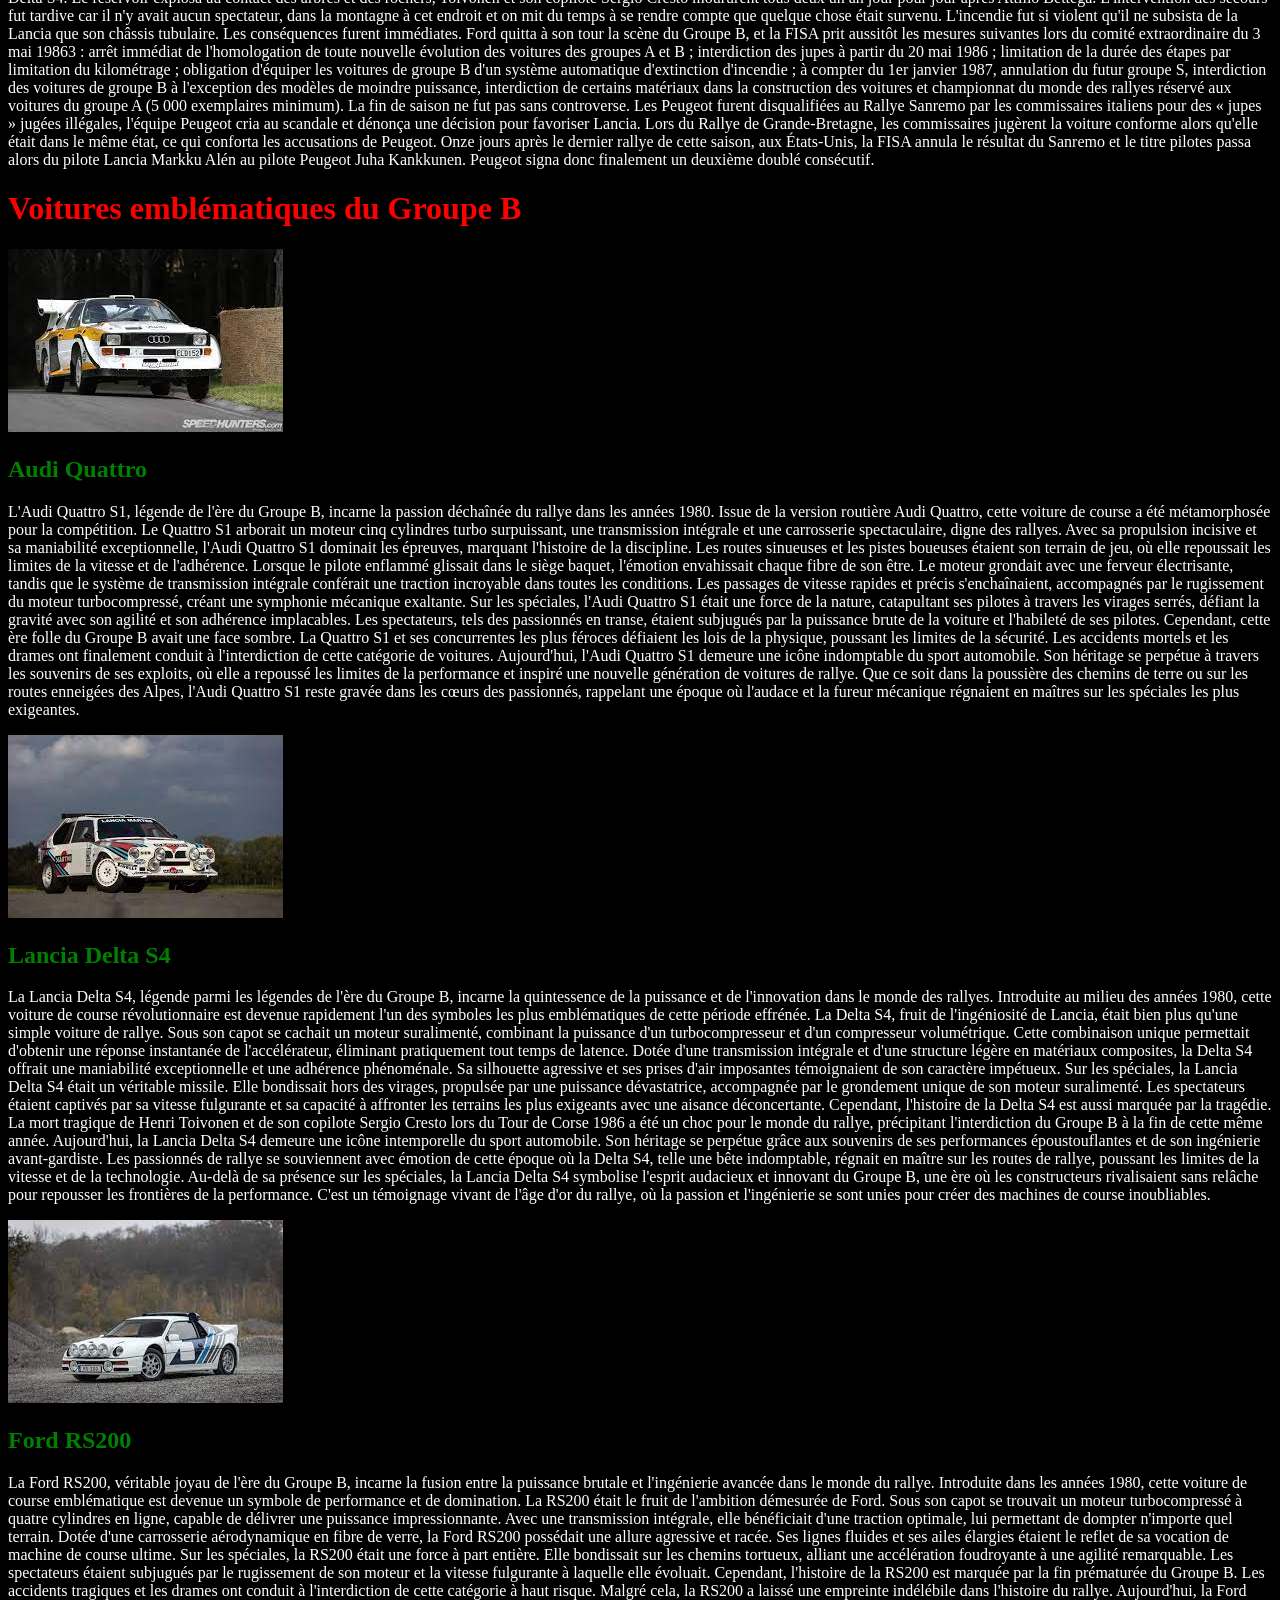
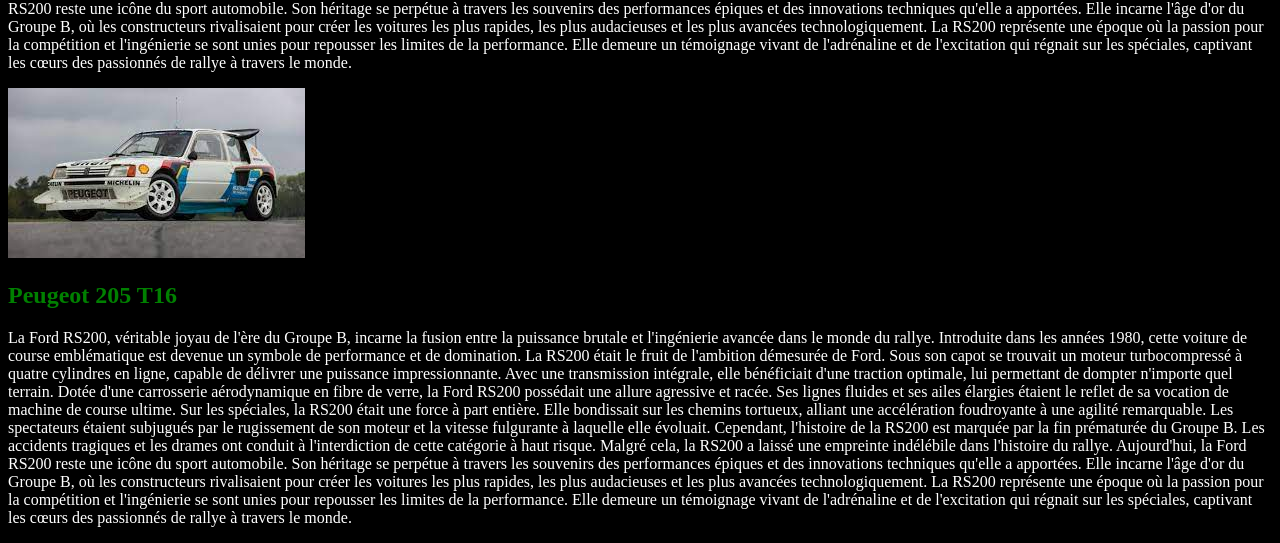
==== commit 5ebf74f9: "Update index.html" ====
--- a/index.html
+++ b/index.html
@@ -5,7 +5,7 @@
     <link rel="stylesheet" type="text/css" href="style.css">
 </head>
 <body>
-
+<img src="image groupe b.JPG" alt="image groupe b">
  <div class="history">
         <h1>Histoire du Groupe B</h1>
         <p>L'histoire du Groupe B dans le monde du rallye reste gravée comme une époque légendaire, tant pour ses incroyables machines de course que pour les moments de gloire et de tragédie qui l'ont marquée. Introduit en 1982 par la Fédération Internationale de l'Automobile (FIA), le Groupe B était une catégorie de rallye révolutionnaire.
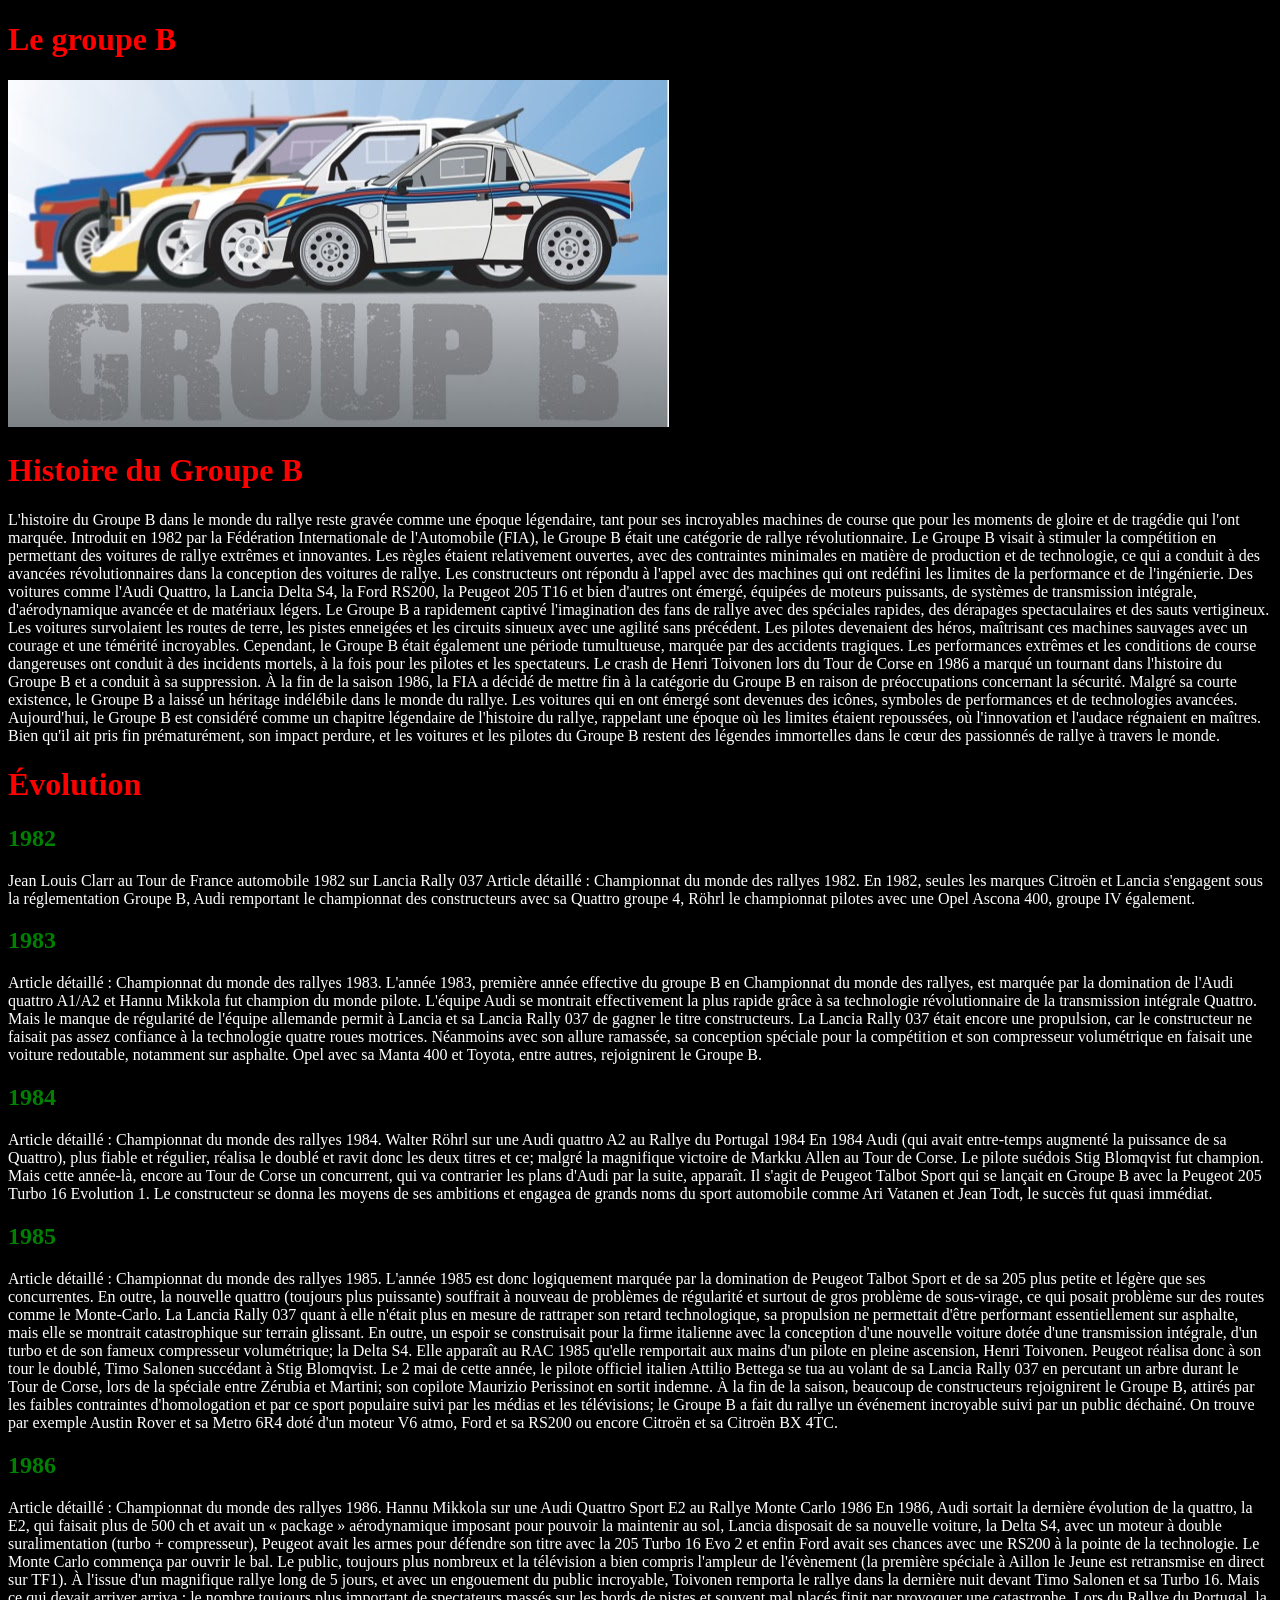
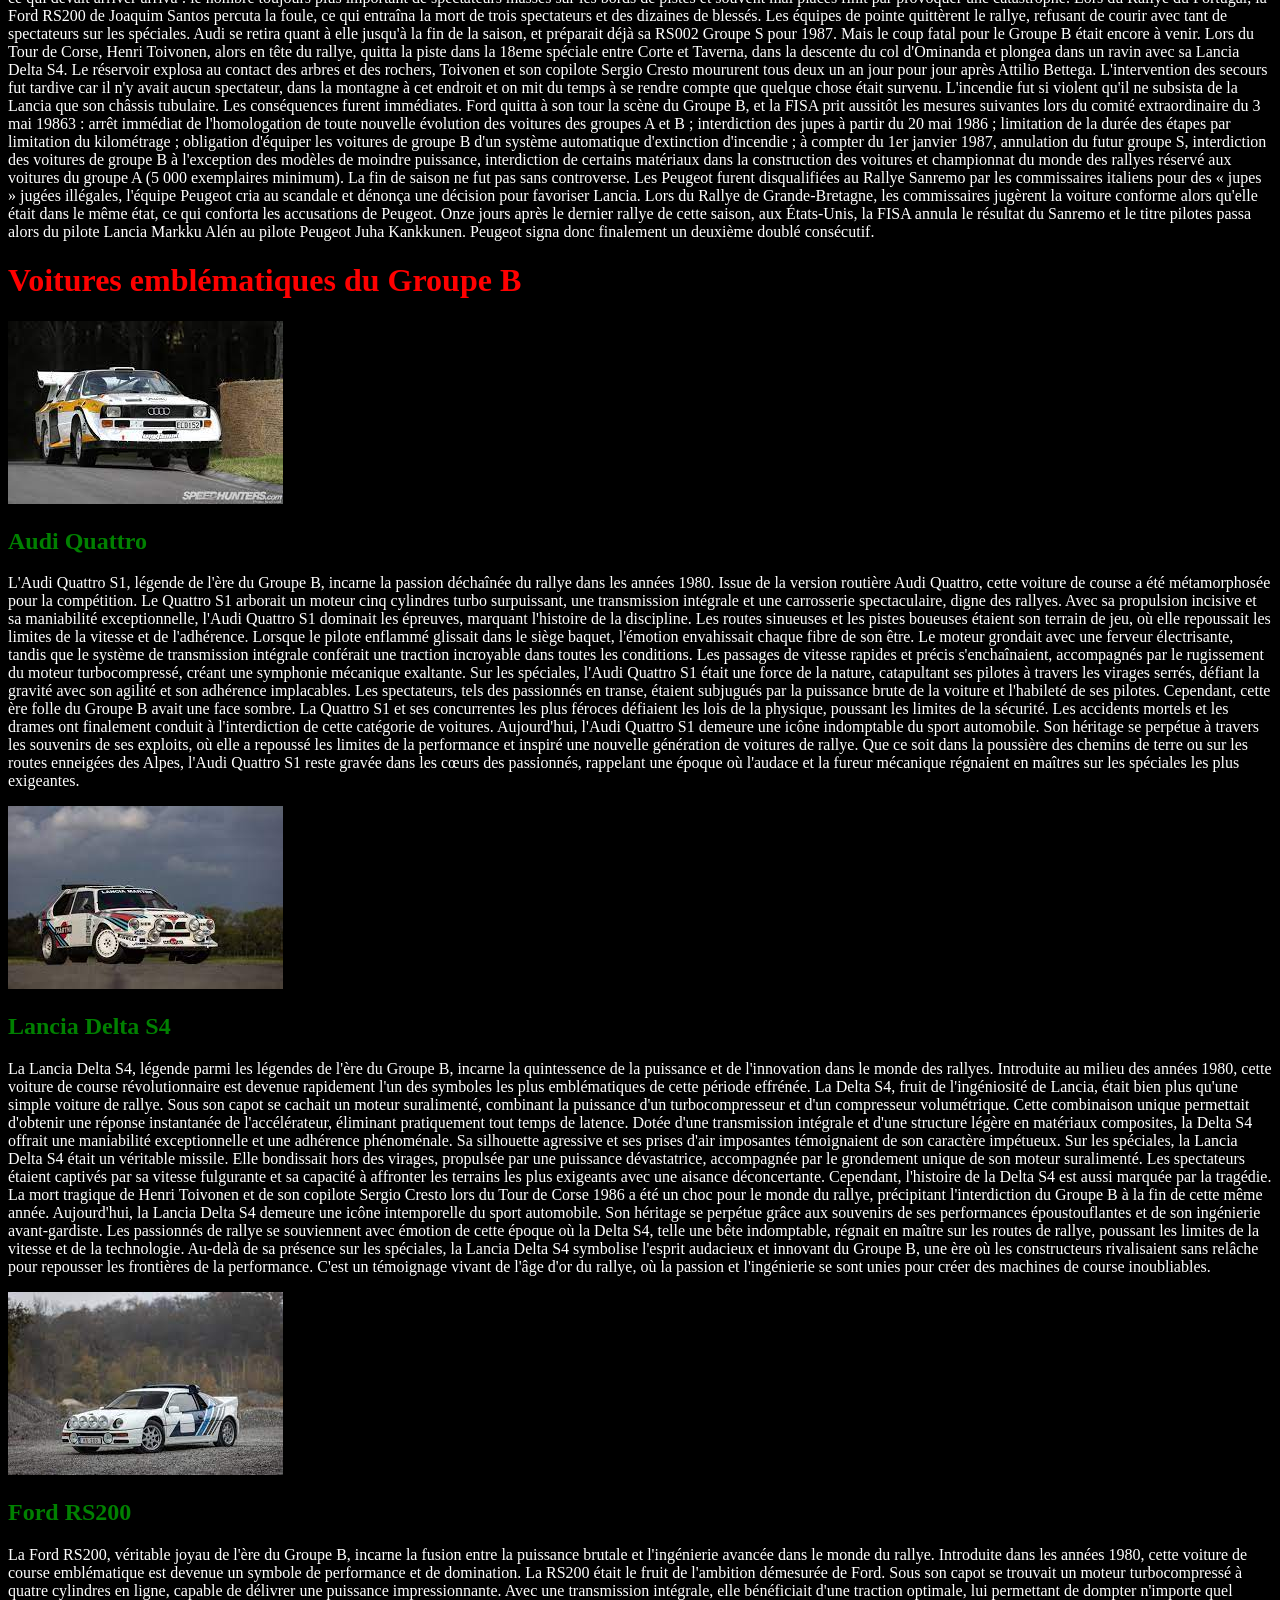
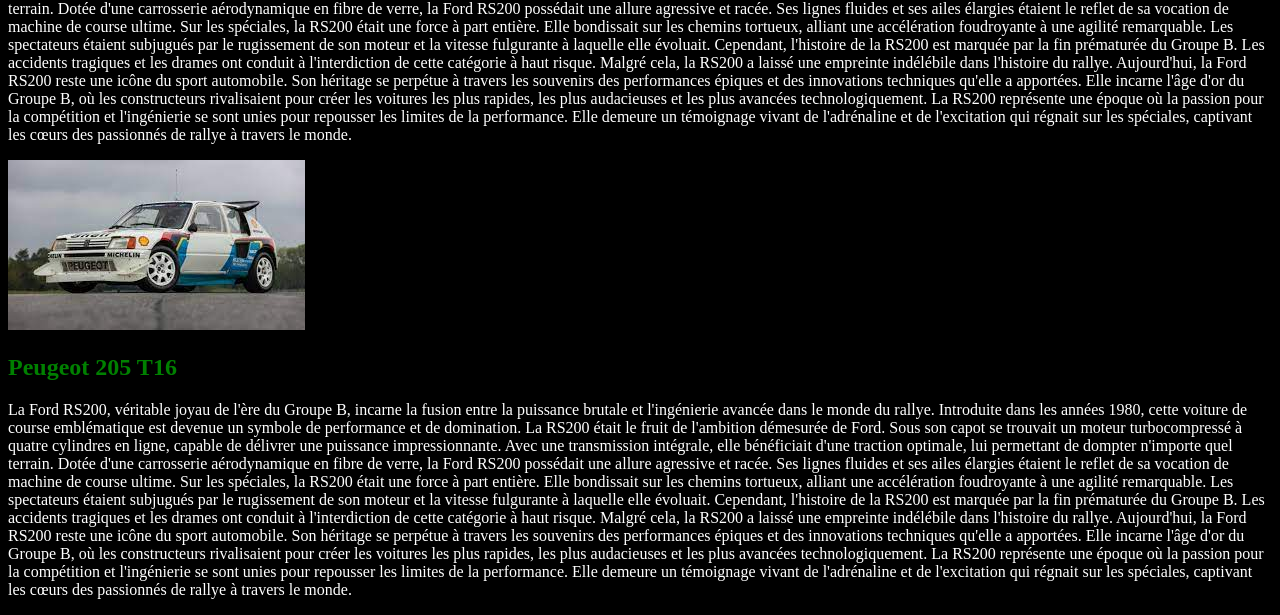
==== commit 0e071c59: "Update index.html" ====
--- a/index.html
+++ b/index.html
@@ -5,6 +5,7 @@
     <link rel="stylesheet" type="text/css" href="style.css">
 </head>
 <body>
+       <h1>Le groupe B</h1>
 <img src="image groupe b.JPG" alt="image groupe b">
  <div class="history">
         <h1>Histoire du Groupe B</h1>
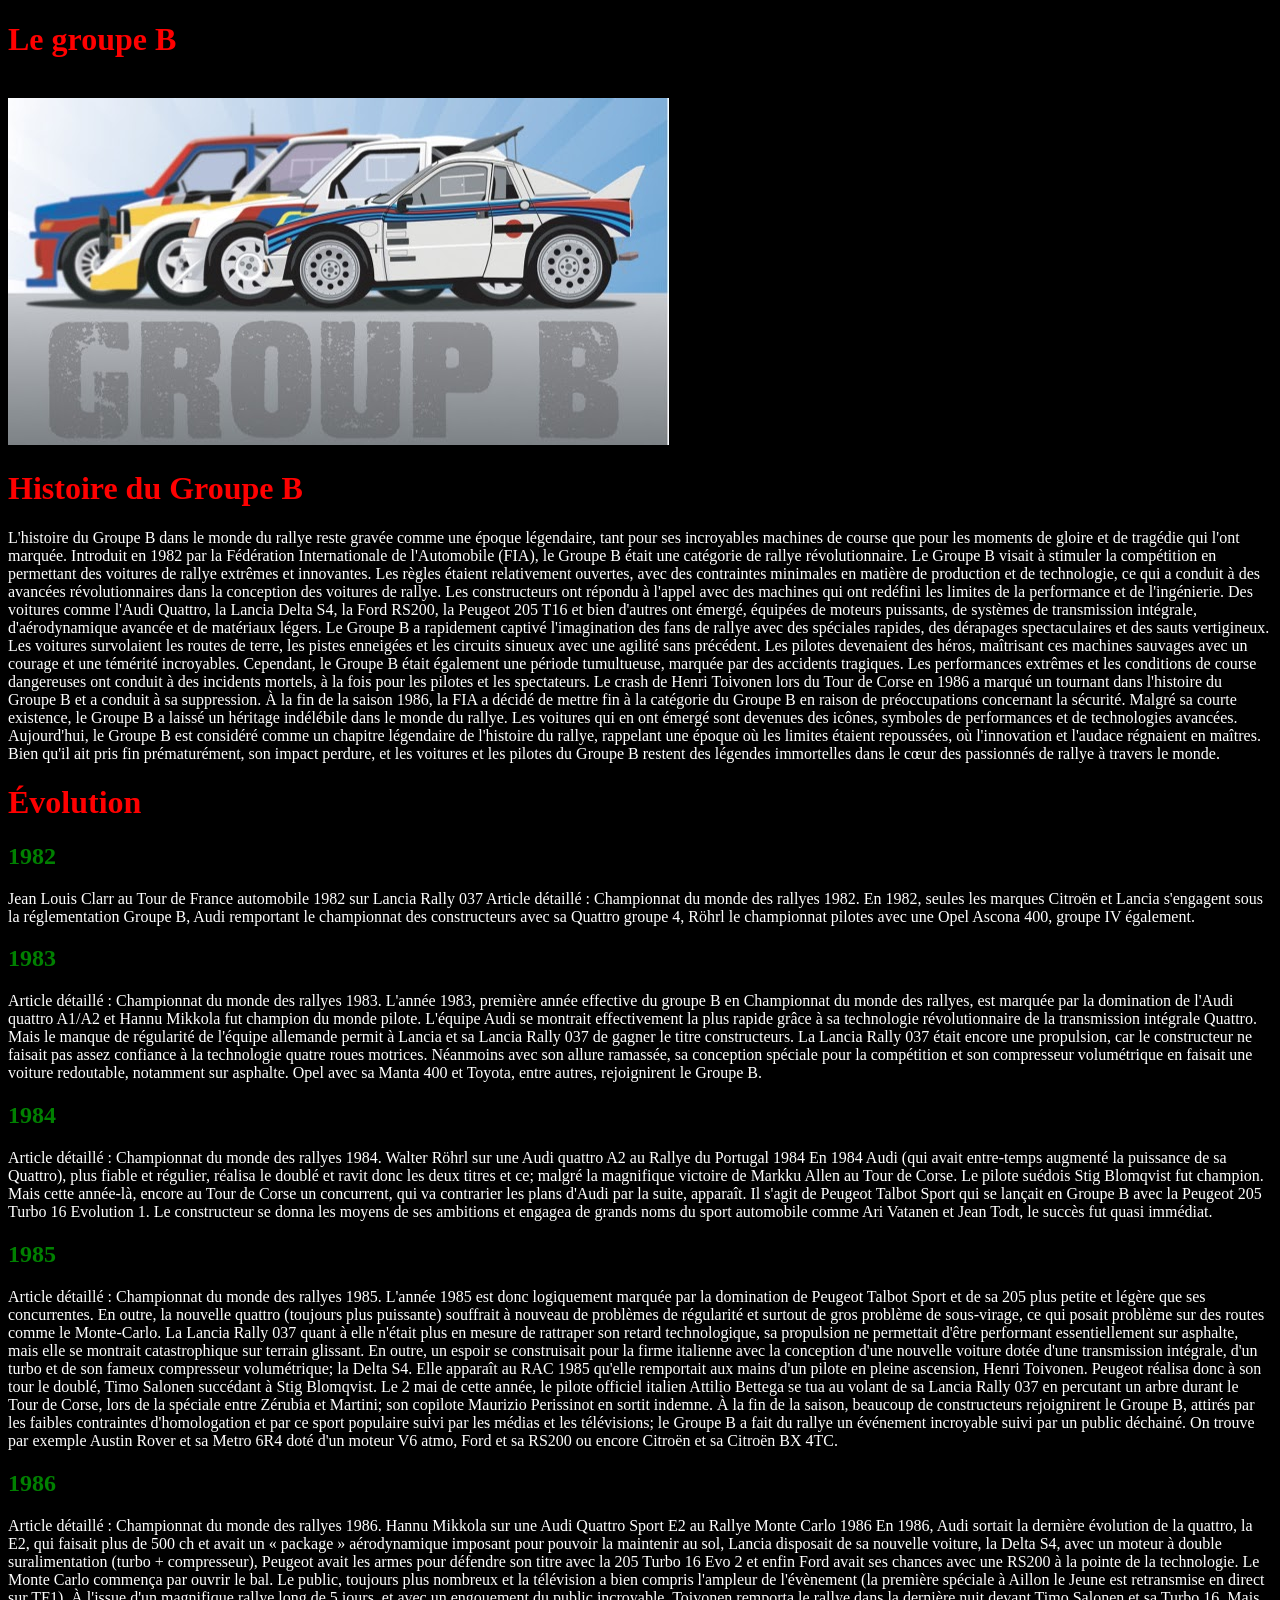
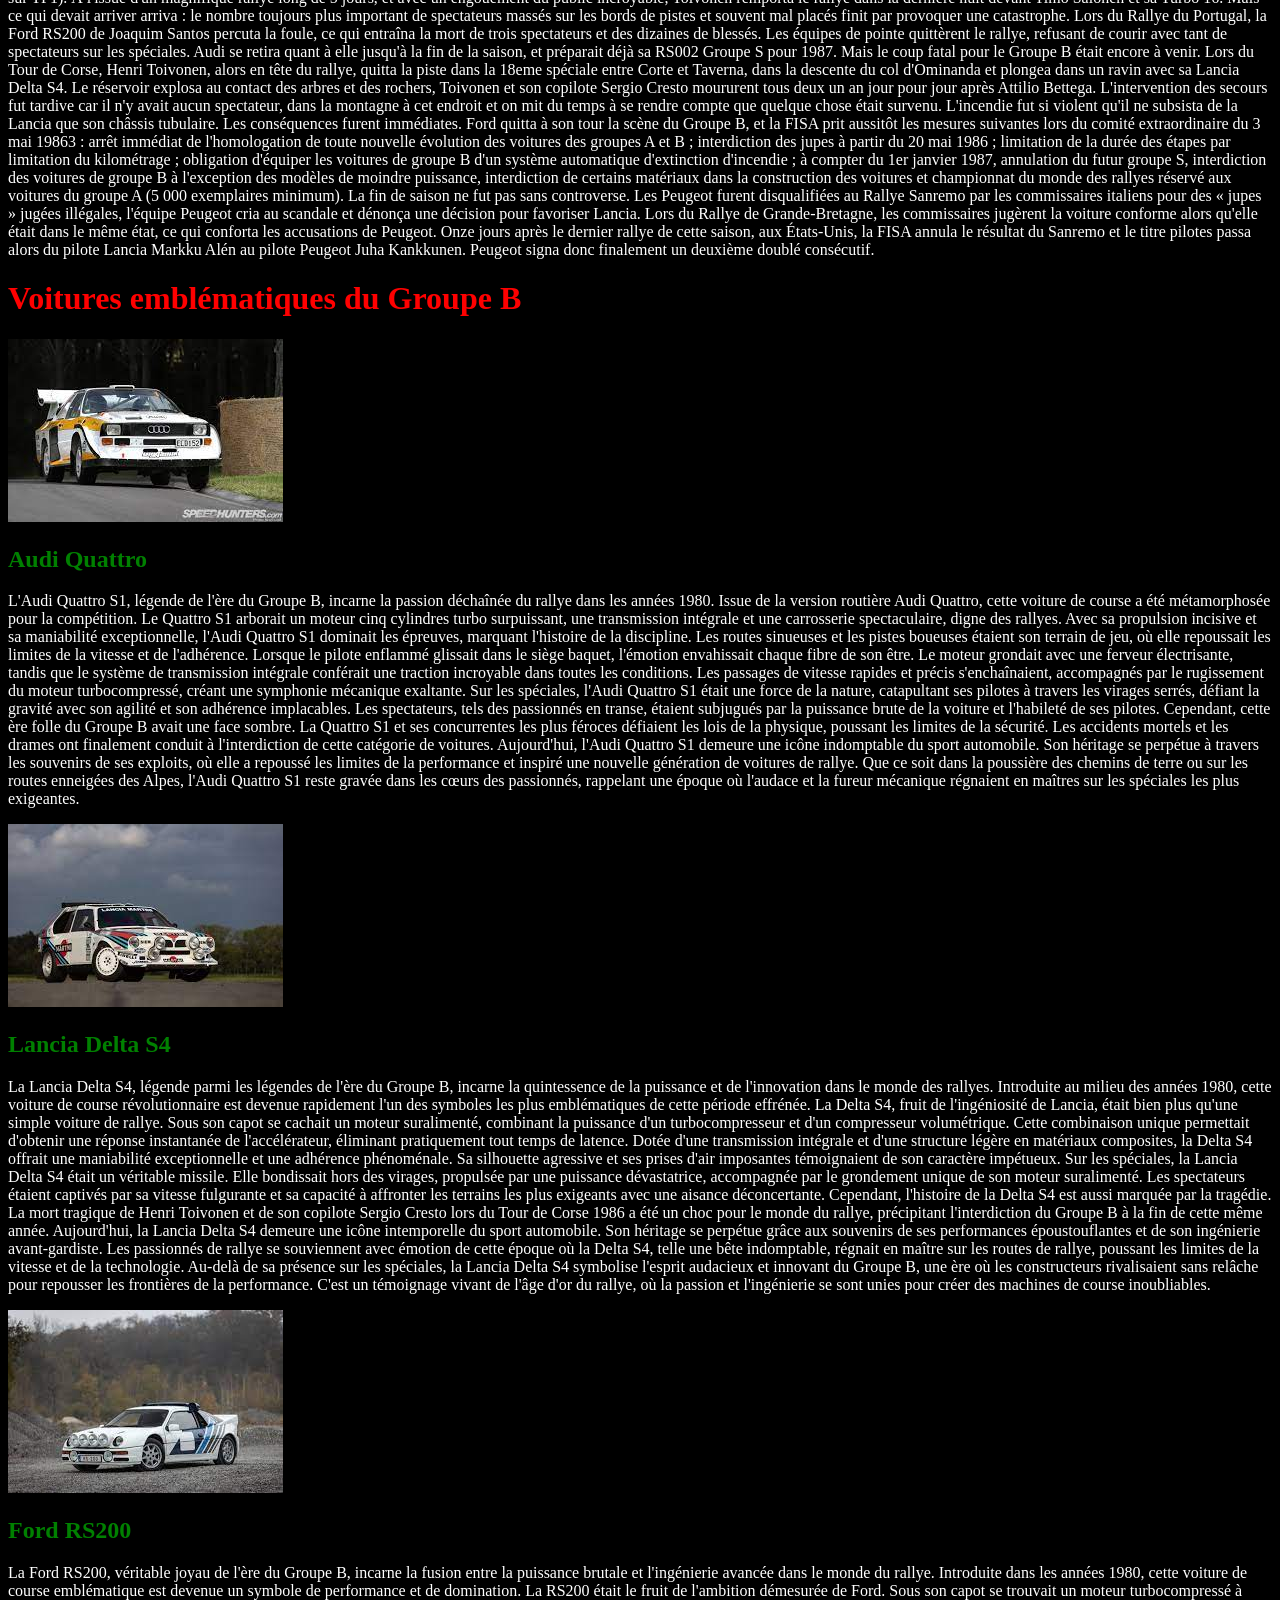
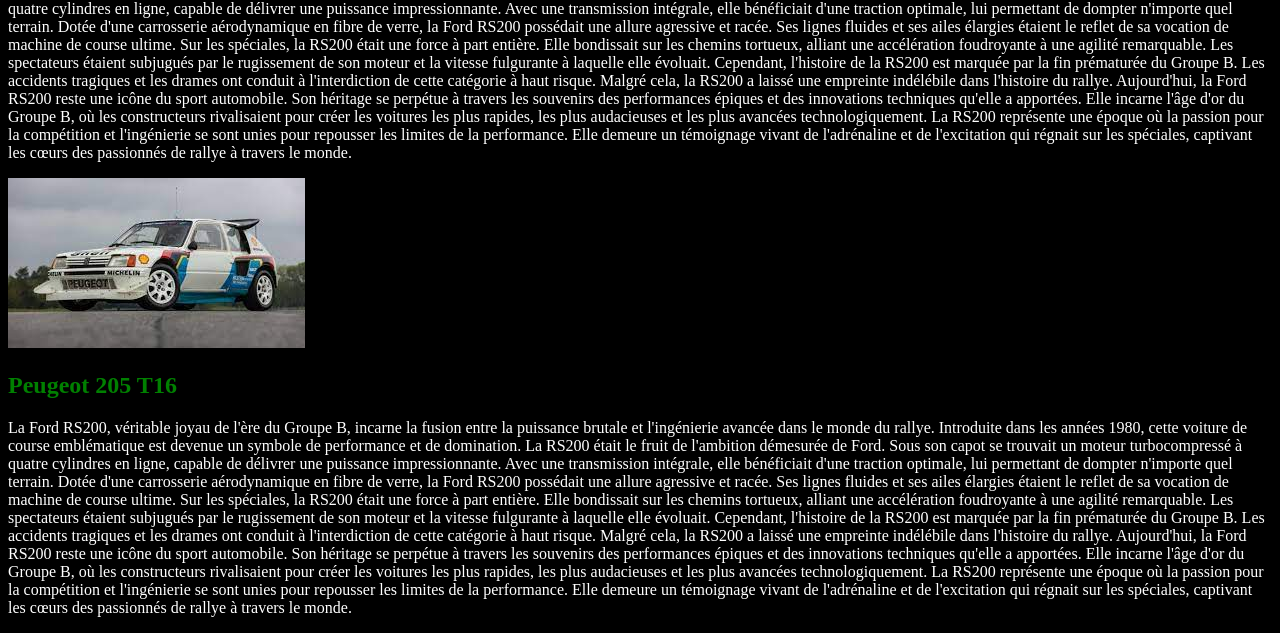
==== commit 747c06f9: "Update index.html" ====
--- a/index.html
+++ b/index.html
@@ -6,6 +6,7 @@
 </head>
 <body>
        <h1>Le groupe B</h1>
+</br>
 <img src="image groupe b.JPG" alt="image groupe b">
  <div class="history">
         <h1>Histoire du Groupe B</h1>
